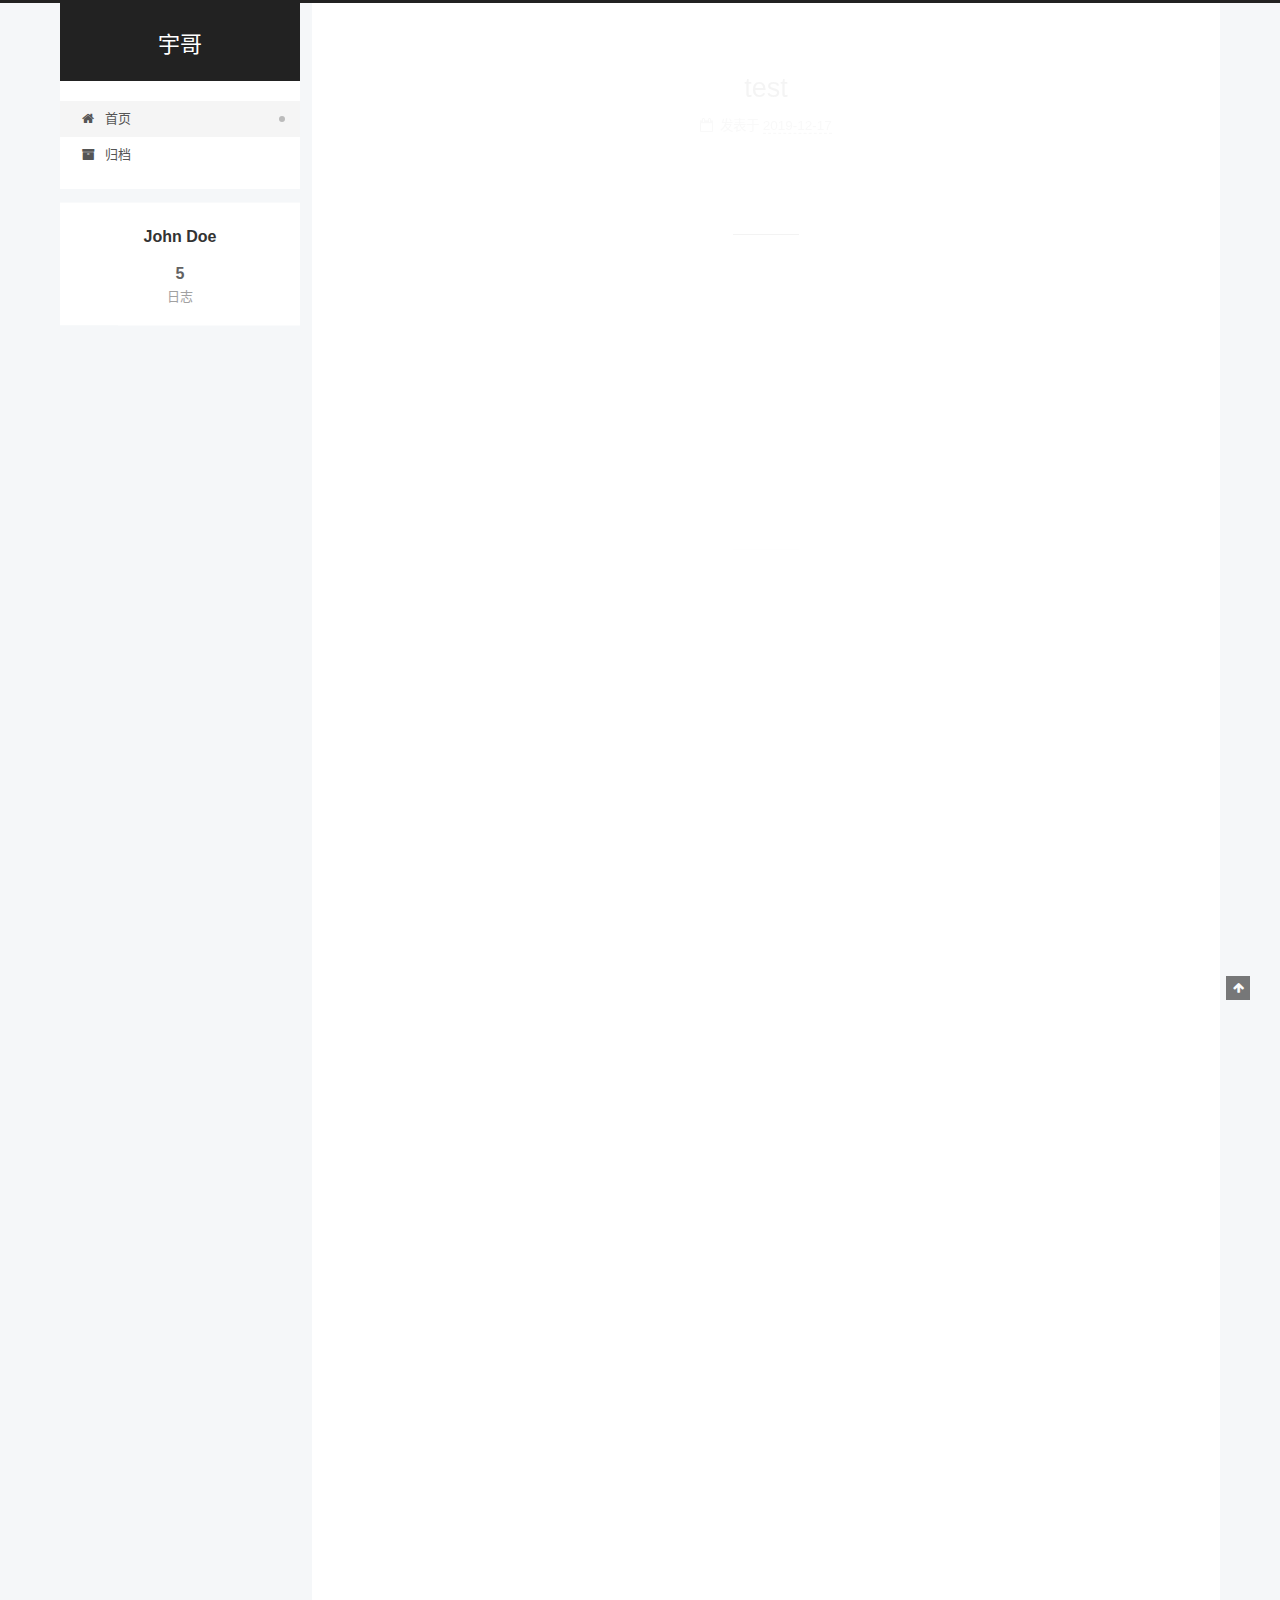
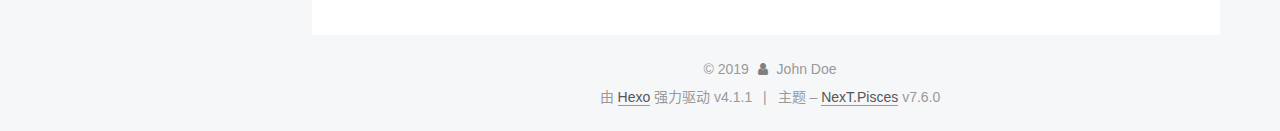
==== index.html @ 749d9b23 "Site updated: 2019-12-17 18:36:12" ====
<!DOCTYPE html>
<html lang="zh-CN">
<head>
  <meta charset="UTF-8">
<meta name="viewport" content="width=device-width, initial-scale=1, maximum-scale=2">
<meta name="theme-color" content="#222">
<meta name="generator" content="Hexo 4.1.1">
  <link rel="apple-touch-icon" sizes="180x180" href="/images/apple-touch-icon-next.png">
  <link rel="icon" type="image/png" sizes="32x32" href="/images/favicon-32x32-next.png">
  <link rel="icon" type="image/png" sizes="16x16" href="/images/favicon-16x16-next.png">
  <link rel="mask-icon" href="/images/logo.svg" color="#222">

<link rel="stylesheet" href="/css/main.css">


<link rel="stylesheet" href="/lib/font-awesome/css/font-awesome.min.css">


<script id="hexo-configurations">
  var NexT = window.NexT || {};
  var CONFIG = {
    hostname: new URL('http://yoursite.com').hostname,
    root: '/',
    scheme: 'Pisces',
    version: '7.6.0',
    exturl: false,
    sidebar: {"position":"left","display":"post","padding":18,"offset":12,"onmobile":false},
    copycode: {"enable":false,"show_result":false,"style":null},
    back2top: {"enable":true,"sidebar":false,"scrollpercent":false},
    bookmark: {"enable":false,"color":"#222","save":"auto"},
    fancybox: false,
    mediumzoom: false,
    lazyload: false,
    pangu: false,
    comments: {"style":"tabs","active":null,"storage":true,"lazyload":false,"nav":null},
    algolia: {
      appID: '',
      apiKey: '',
      indexName: '',
      hits: {"per_page":10},
      labels: {"input_placeholder":"Search for Posts","hits_empty":"We didn't find any results for the search: ${query}","hits_stats":"${hits} results found in ${time} ms"}
    },
    localsearch: {"enable":false,"trigger":"auto","top_n_per_article":1,"unescape":false,"preload":false},
    path: '',
    motion: {"enable":true,"async":false,"transition":{"post_block":"fadeIn","post_header":"slideDownIn","post_body":"slideDownIn","coll_header":"slideLeftIn","sidebar":"slideUpIn"}}
  };
</script>

  <meta property="og:type" content="website">
<meta property="og:title" content="宇哥">
<meta property="og:url" content="http:&#x2F;&#x2F;yoursite.com&#x2F;index.html">
<meta property="og:site_name" content="宇哥">
<meta property="og:locale" content="zh_CN">
<meta property="article:author" content="John Doe">
<meta name="twitter:card" content="summary">

<link rel="canonical" href="http://yoursite.com/">


<script id="page-configurations">
  // https://hexo.io/docs/variables.html
  CONFIG.page = {
    sidebar: "",
    isHome: true,
    isPost: false
  };
</script>

  <title>宇哥</title>
  






  <noscript>
  <style>
  .use-motion .brand,
  .use-motion .menu-item,
  .sidebar-inner,
  .use-motion .post-block,
  .use-motion .pagination,
  .use-motion .comments,
  .use-motion .post-header,
  .use-motion .post-body,
  .use-motion .collection-header { opacity: initial; }

  .use-motion .site-title,
  .use-motion .site-subtitle {
    opacity: initial;
    top: initial;
  }

  .use-motion .logo-line-before i { left: initial; }
  .use-motion .logo-line-after i { right: initial; }
  </style>
</noscript>

</head>

<body itemscope itemtype="http://schema.org/WebPage">
  <div class="container use-motion">
    <div class="headband"></div>

    <header class="header" itemscope itemtype="http://schema.org/WPHeader">
      <div class="header-inner"><div class="site-brand-container">
  <div class="site-meta">

    <div>
      <a href="/" class="brand" rel="start">
        <span class="logo-line-before"><i></i></span>
        <span class="site-title">宇哥</span>
        <span class="logo-line-after"><i></i></span>
      </a>
    </div>
  </div>

  <div class="site-nav-toggle">
    <div class="toggle" aria-label="切换导航栏">
      <span class="toggle-line toggle-line-first"></span>
      <span class="toggle-line toggle-line-middle"></span>
      <span class="toggle-line toggle-line-last"></span>
    </div>
  </div>
</div>


<nav class="site-nav">
  
  <ul id="menu" class="menu">
        <li class="menu-item menu-item-home">

    <a href="/" rel="section"><i class="fa fa-fw fa-home"></i>首页</a>

  </li>
        <li class="menu-item menu-item-archives">

    <a href="/archives/" rel="section"><i class="fa fa-fw fa-archive"></i>归档</a>

  </li>
  </ul>

</nav>
</div>
    </header>

    
  <div class="back-to-top">
    <i class="fa fa-arrow-up"></i>
    <span>0%</span>
  </div>


    <main class="main">
      <div class="main-inner">
        <div class="content-wrap">
          

          <div class="content">
            

  <div class="posts-expand">
        
  
  
  <article itemscope itemtype="http://schema.org/Article" class="post-block home" lang="zh-CN">
    <link itemprop="mainEntityOfPage" href="http://yoursite.com/2019/12/17/test/">

    <span hidden itemprop="author" itemscope itemtype="http://schema.org/Person">
      <meta itemprop="image" content="/images/avatar.gif">
      <meta itemprop="name" content="John Doe">
      <meta itemprop="description" content="">
    </span>

    <span hidden itemprop="publisher" itemscope itemtype="http://schema.org/Organization">
      <meta itemprop="name" content="宇哥">
    </span>
      <header class="post-header">
        <h1 class="post-title" itemprop="name headline">
          
            <a href="/2019/12/17/test/" class="post-title-link" itemprop="url">test</a>
        </h1>

        <div class="post-meta">
            <span class="post-meta-item">
              <span class="post-meta-item-icon">
                <i class="fa fa-calendar-o"></i>
              </span>
              <span class="post-meta-item-text">发表于</span>
              

              <time title="创建时间：2019-12-17 16:52:04 / 修改时间：18:23:17" itemprop="dateCreated datePublished" datetime="2019-12-17T16:52:04+08:00">2019-12-17</time>
            </span>

          

        </div>
      </header>

    
    
    
    <div class="post-body" itemprop="articleBody">

      
          
      
    </div>

    
    
    
      <footer class="post-footer">
        <div class="post-eof"></div>
      </footer>
  </article>
  
  
  

        
  
  
  <article itemscope itemtype="http://schema.org/Article" class="post-block home" lang="zh-CN">
    <link itemprop="mainEntityOfPage" href="http://yoursite.com/2019/12/17/%E6%B5%8B%E8%AF%95/">

    <span hidden itemprop="author" itemscope itemtype="http://schema.org/Person">
      <meta itemprop="image" content="/images/avatar.gif">
      <meta itemprop="name" content="John Doe">
      <meta itemprop="description" content="">
    </span>

    <span hidden itemprop="publisher" itemscope itemtype="http://schema.org/Organization">
      <meta itemprop="name" content="宇哥">
    </span>
      <header class="post-header">
        <h1 class="post-title" itemprop="name headline">
          
            <a href="/2019/12/17/%E6%B5%8B%E8%AF%95/" class="post-title-link" itemprop="url">测试</a>
        </h1>

        <div class="post-meta">
            <span class="post-meta-item">
              <span class="post-meta-item-icon">
                <i class="fa fa-calendar-o"></i>
              </span>
              <span class="post-meta-item-text">发表于</span>
              

              <time title="创建时间：2019-12-17 16:32:29 / 修改时间：18:23:20" itemprop="dateCreated datePublished" datetime="2019-12-17T16:32:29+08:00">2019-12-17</time>
            </span>

          

        </div>
      </header>

    
    
    
    <div class="post-body" itemprop="articleBody">

      
          <h3 id="测试123"><a href="#测试123" class="headerlink" title="测试123"></a>测试123</h3>
      
    </div>

    
    
    
      <footer class="post-footer">
        <div class="post-eof"></div>
      </footer>
  </article>
  
  
  

        
  
  
  <article itemscope itemtype="http://schema.org/Article" class="post-block home" lang="zh-CN">
    <link itemprop="mainEntityOfPage" href="http://yoursite.com/2019/12/17/%E4%B8%8A%E4%BC%A0%E6%96%87%E7%AB%A0/">

    <span hidden itemprop="author" itemscope itemtype="http://schema.org/Person">
      <meta itemprop="image" content="/images/avatar.gif">
      <meta itemprop="name" content="John Doe">
      <meta itemprop="description" content="">
    </span>

    <span hidden itemprop="publisher" itemscope itemtype="http://schema.org/Organization">
      <meta itemprop="name" content="宇哥">
    </span>
      <header class="post-header">
        <h1 class="post-title" itemprop="name headline">
          
            <a href="/2019/12/17/%E4%B8%8A%E4%BC%A0%E6%96%87%E7%AB%A0/" class="post-title-link" itemprop="url">上传文章</a>
        </h1>

        <div class="post-meta">
            <span class="post-meta-item">
              <span class="post-meta-item-icon">
                <i class="fa fa-calendar-o"></i>
              </span>
              <span class="post-meta-item-text">发表于</span>
              

              <time title="创建时间：2019-12-17 16:15:03 / 修改时间：18:24:30" itemprop="dateCreated datePublished" datetime="2019-12-17T16:15:03+08:00">2019-12-17</time>
            </span>

          

        </div>
      </header>

    
    
    
    <div class="post-body" itemprop="articleBody">

      
          <h1 id="这是一级标题"><a href="#这是一级标题" class="headerlink" title="这是一级标题"></a>这是一级标题</h1>
          <!--noindex-->
            <div class="post-button">
              <a class="btn" href="/2019/12/17/%E4%B8%8A%E4%BC%A0%E6%96%87%E7%AB%A0/#more" rel="contents">
                阅读全文 &raquo;
              </a>
            </div>
          <!--/noindex-->
        
      
    </div>

    
    
    
      <footer class="post-footer">
        <div class="post-eof"></div>
      </footer>
  </article>
  
  
  

        
  
  
  <article itemscope itemtype="http://schema.org/Article" class="post-block home" lang="zh-CN">
    <link itemprop="mainEntityOfPage" href="http://yoursite.com/2019/12/17/hexo-github%E6%90%AD%E8%BD%BD%E4%B8%AA%E4%BA%BA%E5%8D%9A%E5%AE%A2/">

    <span hidden itemprop="author" itemscope itemtype="http://schema.org/Person">
      <meta itemprop="image" content="/images/avatar.gif">
      <meta itemprop="name" content="John Doe">
      <meta itemprop="description" content="">
    </span>

    <span hidden itemprop="publisher" itemscope itemtype="http://schema.org/Organization">
      <meta itemprop="name" content="宇哥">
    </span>
      <header class="post-header">
        <h1 class="post-title" itemprop="name headline">
          
            <a href="/2019/12/17/hexo-github%E6%90%AD%E8%BD%BD%E4%B8%AA%E4%BA%BA%E5%8D%9A%E5%AE%A2/" class="post-title-link" itemprop="url">hexo+github搭载个人博客</a>
        </h1>

        <div class="post-meta">
            <span class="post-meta-item">
              <span class="post-meta-item-icon">
                <i class="fa fa-calendar-o"></i>
              </span>
              <span class="post-meta-item-text">发表于</span>
              

              <time title="创建时间：2019-12-17 15:10:29 / 修改时间：16:31:22" itemprop="dateCreated datePublished" datetime="2019-12-17T15:10:29+08:00">2019-12-17</time>
            </span>

          

        </div>
      </header>

    
    
    
    <div class="post-body" itemprop="articleBody">

      
          <p>safsadfasfsa</p>

      
    </div>

    
    
    
      <footer class="post-footer">
        <div class="post-eof"></div>
      </footer>
  </article>
  
  
  

        
  
  
  <article itemscope itemtype="http://schema.org/Article" class="post-block home" lang="zh-CN">
    <link itemprop="mainEntityOfPage" href="http://yoursite.com/2019/12/16/hello-world/">

    <span hidden itemprop="author" itemscope itemtype="http://schema.org/Person">
      <meta itemprop="image" content="/images/avatar.gif">
      <meta itemprop="name" content="John Doe">
      <meta itemprop="description" content="">
    </span>

    <span hidden itemprop="publisher" itemscope itemtype="http://schema.org/Organization">
      <meta itemprop="name" content="宇哥">
    </span>
      <header class="post-header">
        <h1 class="post-title" itemprop="name headline">
          
            <a href="/2019/12/16/hello-world/" class="post-title-link" itemprop="url">Hello World</a>
        </h1>

        <div class="post-meta">
            <span class="post-meta-item">
              <span class="post-meta-item-icon">
                <i class="fa fa-calendar-o"></i>
              </span>
              <span class="post-meta-item-text">发表于</span>

              <time title="创建时间：2019-12-16 22:03:09" itemprop="dateCreated datePublished" datetime="2019-12-16T22:03:09+08:00">2019-12-16</time>
            </span>
              <span class="post-meta-item">
                <span class="post-meta-item-icon">
                  <i class="fa fa-calendar-check-o"></i>
                </span>
                <span class="post-meta-item-text">更新于</span>
                <time title="修改时间：2019-12-17 16:03:00" itemprop="dateModified" datetime="2019-12-17T16:03:00+08:00">2019-12-17</time>
              </span>

          

        </div>
      </header>

    
    
    
    <div class="post-body" itemprop="articleBody">

      
          <p>Welcome to <a href="https://hexo.io/" target="_blank" rel="noopener">Hexo</a>! This is your very first post. Check <a href="https://hexo.io/docs/" target="_blank" rel="noopener">documentation</a> for more info. If you get any problems when using Hexo, you can find the answer in <a href="https://hexo.io/docs/troubleshooting.html" target="_blank" rel="noopener">troubleshooting</a> or you can ask me on <a href="https://github.com/hexojs/hexo/issues" target="_blank" rel="noopener">GitHub</a>.</p>
          <!--noindex-->
            <div class="post-button">
              <a class="btn" href="/2019/12/16/hello-world/#more" rel="contents">
                阅读全文 &raquo;
              </a>
            </div>
          <!--/noindex-->
        
      
    </div>

    
    
    
      <footer class="post-footer">
        <div class="post-eof"></div>
      </footer>
  </article>
  
  
  

  </div>

  



          </div>
          

<script>
  window.addEventListener('tabs:register', () => {
    let activeClass = CONFIG.comments.activeClass;
    if (CONFIG.comments.storage) {
      activeClass = localStorage.getItem('comments_active') || activeClass;
    }
    if (activeClass) {
      let activeTab = document.querySelector(`a[href="#comment-${activeClass}"]`);
      if (activeTab) {
        activeTab.click();
      }
    }
  });
  if (CONFIG.comments.storage) {
    window.addEventListener('tabs:click', event => {
      if (!event.target.matches('.tabs-comment .tab-content .tab-pane')) return;
      let commentClass = event.target.classList[1];
      localStorage.setItem('comments_active', commentClass);
    });
  }
</script>

        </div>
          
  
  <div class="toggle sidebar-toggle">
    <span class="toggle-line toggle-line-first"></span>
    <span class="toggle-line toggle-line-middle"></span>
    <span class="toggle-line toggle-line-last"></span>
  </div>

  <aside class="sidebar">
    <div class="sidebar-inner">

      <ul class="sidebar-nav motion-element">
        <li class="sidebar-nav-toc">
          文章目录
        </li>
        <li class="sidebar-nav-overview">
          站点概览
        </li>
      </ul>

      <!--noindex-->
      <div class="post-toc-wrap sidebar-panel">
      </div>
      <!--/noindex-->

      <div class="site-overview-wrap sidebar-panel">
        <div class="site-author motion-element" itemprop="author" itemscope itemtype="http://schema.org/Person">
  <p class="site-author-name" itemprop="name">John Doe</p>
  <div class="site-description" itemprop="description"></div>
</div>
<div class="site-state-wrap motion-element">
  <nav class="site-state">
      <div class="site-state-item site-state-posts">
          <a href="/archives/">
        
          <span class="site-state-item-count">5</span>
          <span class="site-state-item-name">日志</span>
        </a>
      </div>
  </nav>
</div>



      </div>

    </div>
  </aside>
  <div id="sidebar-dimmer"></div>


      </div>
    </main>

    <footer class="footer">
      <div class="footer-inner">
        

<div class="copyright">
  
  &copy; 
  <span itemprop="copyrightYear">2019</span>
  <span class="with-love">
    <i class="fa fa-user"></i>
  </span>
  <span class="author" itemprop="copyrightHolder">John Doe</span>
</div>
  <div class="powered-by">由 <a href="https://hexo.io/" class="theme-link" rel="noopener" target="_blank">Hexo</a> 强力驱动 v4.1.1
  </div>
  <span class="post-meta-divider">|</span>
  <div class="theme-info">主题 – <a href="https://pisces.theme-next.org/" class="theme-link" rel="noopener" target="_blank">NexT.Pisces</a> v7.6.0
  </div>

        








      </div>
    </footer>
  </div>

  
  <script src="/lib/anime.min.js"></script>
  <script src="/lib/velocity/velocity.min.js"></script>
  <script src="/lib/velocity/velocity.ui.min.js"></script>

<script src="/js/utils.js"></script>

<script src="/js/motion.js"></script>


<script src="/js/schemes/pisces.js"></script>


<script src="/js/next-boot.js"></script>




  















  

  

</body>
</html>
---- css/main.css ----
html {
  line-height: 1.15; /* 1 */
  -webkit-text-size-adjust: 100%; /* 2 */
}
body {
  margin: 0;
}
main {
  display: block;
}
h1 {
  font-size: 2em;
  margin: 0.67em 0;
}
hr {
  box-sizing: content-box; /* 1 */
  height: 0; /* 1 */
  overflow: visible; /* 2 */
}
pre {
  font-family: monospace, monospace; /* 1 */
  font-size: 1em; /* 2 */
}
a {
  background: transparent;
}
abbr[title] {
  border-bottom: none; /* 1 */
  text-decoration: underline; /* 2 */
  text-decoration: underline dotted; /* 2 */
}
b,
strong {
  font-weight: bolder;
}
code,
kbd,
samp {
  font-family: monospace, monospace; /* 1 */
  font-size: 1em; /* 2 */
}
small {
  font-size: 80%;
}
sub,
sup {
  font-size: 75%;
  line-height: 0;
  position: relative;
  vertical-align: baseline;
}
sub {
  bottom: -0.25em;
}
sup {
  top: -0.5em;
}
img {
  border-style: none;
}
button,
input,
optgroup,
select,
textarea {
  font-family: inherit; /* 1 */
  font-size: 100%; /* 1 */
  line-height: 1.15; /* 1 */
  margin: 0; /* 2 */
}
button,
input {
/* 1 */
  overflow: visible;
}
button,
select {
/* 1 */
  text-transform: none;
}
button,
[type='button'],
[type='reset'],
[type='submit'] {
  -webkit-appearance: button;
}
button::-moz-focus-inner,
[type='button']::-moz-focus-inner,
[type='reset']::-moz-focus-inner,
[type='submit']::-moz-focus-inner {
  border-style: none;
  padding: 0;
}
button:-moz-focusring,
[type='button']:-moz-focusring,
[type='reset']:-moz-focusring,
[type='submit']:-moz-focusring {
  outline: 1px dotted ButtonText;
}
fieldset {
  padding: 0.35em 0.75em 0.625em;
}
legend {
  box-sizing: border-box; /* 1 */
  color: inherit; /* 2 */
  display: table; /* 1 */
  max-width: 100%; /* 1 */
  padding: 0; /* 3 */
  white-space: normal; /* 1 */
}
progress {
  vertical-align: baseline;
}
textarea {
  overflow: auto;
}
[type='checkbox'],
[type='radio'] {
  box-sizing: border-box; /* 1 */
  padding: 0; /* 2 */
}
[type='number']::-webkit-inner-spin-button,
[type='number']::-webkit-outer-spin-button {
  height: auto;
}
[type='search'] {
  outline-offset: -2px; /* 2 */
  -webkit-appearance: textfield; /* 1 */
}
[type='search']::-webkit-search-decoration {
  -webkit-appearance: none;
}
::-webkit-file-upload-button {
  font: inherit; /* 2 */
  -webkit-appearance: button; /* 1 */
}
details {
  display: block;
}
summary {
  display: list-item;
}
template {
  display: none;
}
[hidden] {
  display: none;
}
::selection {
  background: #262a30;
  color: #fff;
}
html,
body {
  height: 100%;
}
body {
  background: #f5f7f9;
  color: #555;
  font-family: 'Lato', "PingFang SC", "Microsoft YaHei", sans-serif;
  font-size: 1em;
  line-height: 2;
}
@media (max-width: 991px) {
  body {
    padding-left: 0 !important;
    padding-right: 0 !important;
  }
}
h1,
h2,
h3,
h4,
h5,
h6 {
  font-family: 'Lato', "PingFang SC", "Microsoft YaHei", sans-serif;
  font-weight: bold;
  line-height: 1.5;
  margin: 20px 0 15px;
}
h1 {
  font-size: 1.5em;
}
h2 {
  font-size: 1.375em;
}
h3 {
  font-size: 1.25em;
}
h4 {
  font-size: 1.125em;
}
h5 {
  font-size: 1em;
}
h6 {
  font-size: 0.875em;
}
p {
  margin: 0 0 20px 0;
}
a,
span.exturl {
  border-bottom: 1px solid #999;
  color: #555;
  outline: 0;
  text-decoration: none;
  overflow-wrap: break-word;
  word-wrap: break-word;
  cursor: pointer;
}
a:hover,
span.exturl:hover {
  border-bottom-color: #222;
  color: #222;
}
iframe,
img,
video {
  display: block;
  margin-left: auto;
  margin-right: auto;
  max-width: 100%;
}
hr {
  background-color: #ddd;
  background-image: repeating-linear-gradient(-45deg, #fff, #fff 4px, transparent 4px, transparent 8px);
  border: 0;
  height: 3px;
  margin: 40px 0;
}
blockquote {
  border-left: 4px solid #ddd;
  color: #666;
  margin: 0;
  padding: 0 15px;
}
blockquote cite::before {
  content: '-';
  padding: 0 5px;
}
dt {
  font-weight: 700;
}
dd {
  margin: 0;
  padding: 0;
}
kbd {
  background-color: #f5f5f5;
  background-image: linear-gradient(#eee, #fff, #eee);
  border: 1px solid #ccc;
  border-radius: 0.2em;
  box-shadow: 0.1em 0.1em 0.2em rgba(0,0,0,0.1);
  font-family: inherit;
  padding: 0.1em 0.3em;
  white-space: nowrap;
}
.table-container {
  -webkit-overflow-scrolling: touch;
  overflow: auto;
}
table {
  border-collapse: collapse;
  border-spacing: 0;
  font-size: 0.875em;
  margin: 0 0 20px 0;
  width: 100%;
}
tbody tr:nth-of-type(odd) {
  background: #f9f9f9;
}
tbody tr:hover {
  background: #f5f5f5;
}
caption,
th,
td {
  font-weight: normal;
  padding: 8px;
  text-align: left;
  vertical-align: middle;
}
th,
td {
  border: 1px solid #ddd;
  border-bottom: 3px solid #ddd;
}
th {
  font-weight: 700;
  padding-bottom: 10px;
}
td {
  border-bottom-width: 1px;
}
.btn {
  background: #fff;
  border: 2px solid #555;
  border-radius: 2px;
  color: #555;
  display: inline-block;
  font-size: 0.875em;
  line-height: 2;
  padding: 0 20px;
  text-decoration: none;
  transition-property: background-color;
  transition-delay: 0s;
  transition-duration: 0.2s;
  transition-timing-function: ease-in-out;
}
.btn:hover {
  background: #222;
  border-color: #222;
  color: #fff;
}
.btn + .btn {
  margin: 0 0 8px 8px;
}
.btn .fa-fw {
  text-align: left;
  width: 1.285714285714286em;
}
.toggle {
  line-height: 0;
}
.toggle .toggle-line {
  background: #fff;
  display: inline-block;
  height: 2px;
  left: 0;
  position: relative;
  top: 0;
  transition: all 0.4s;
  vertical-align: top;
  width: 100%;
}
.toggle .toggle-line:not(:first-child) {
  margin-top: 3px;
}
.toggle.toggle-arrow .toggle-line-first {
  left: 50%;
  top: 2px;
  transform: rotate(45deg);
  width: 50%;
}
.toggle.toggle-arrow .toggle-line-middle {
  left: 2px;
  width: 90%;
}
.toggle.toggle-arrow .toggle-line-last {
  left: 50%;
  top: -2px;
  transform: rotate(-45deg);
  width: 50%;
}
.toggle.toggle-close .toggle-line-first {
  transform: rotate(-45deg);
  top: 5px;
}
.toggle.toggle-close .toggle-line-middle {
  opacity: 0;
}
.toggle.toggle-close .toggle-line-last {
  transform: rotate(45deg);
  top: -5px;
}
.highlight,
pre {
  background: #f7f7f7;
  color: #4d4d4c;
  line-height: 1.6;
  margin: 0 auto 20px;
}
pre,
code {
  font-family: consolas, Menlo, monospace, "PingFang SC", "Microsoft YaHei";
}
code {
  background: #eee;
  border-radius: 3px;
  color: #555;
  padding: 2px 4px;
  overflow-wrap: break-word;
  word-wrap: break-word;
}
.highlight *::selection {
  background: #d6d6d6;
}
.highlight pre {
  border: 0;
  margin: 0;
  padding: 10px 0;
}
.highlight table {
  border: 0;
  margin: 0;
  width: auto;
}
.highlight td {
  border: 0;
  padding: 0;
}
.highlight figcaption {
  background: #eee;
  color: #4d4d4c;
  font-size: 0.875em;
  line-height: 1.2;
  padding: 0.5em;
}
.highlight figcaption::before,
.highlight figcaption::after {
  content: ' ';
  display: table;
}
.highlight figcaption::after {
  clear: both;
}
.highlight figcaption a {
  color: #4d4d4c;
  float: right;
}
.highlight figcaption a:hover {
  border-bottom-color: #4d4d4c;
}
.highlight .gutter {
  -moz-user-select: none;
  -ms-user-select: none;
  -webkit-user-select: none;
  user-select: none;
}
.highlight .gutter pre {
  background: #eff2f3;
  color: #869194;
  padding-left: 10px;
  padding-right: 10px;
  text-align: right;
}
.highlight .code pre {
  background: #f7f7f7;
  padding-left: 10px;
  width: 100%;
}
.gist table {
  width: auto;
}
.gist table td {
  border: 0;
}
pre {
  overflow: auto;
  padding: 10px;
}
pre code {
  background: none;
  color: #4d4d4c;
  font-size: 0.875em;
  padding: 0;
  text-shadow: none;
}
pre .deletion {
  background: #fdd;
}
pre .addition {
  background: #dfd;
}
pre .meta {
  color: #eab700;
  -moz-user-select: none;
  -ms-user-select: none;
  -webkit-user-select: none;
  user-select: none;
}
pre .comment {
  color: #8e908c;
}
pre .variable,
pre .attribute,
pre .tag,
pre .name,
pre .regexp,
pre .ruby .constant,
pre .xml .tag .title,
pre .xml .pi,
pre .xml .doctype,
pre .html .doctype,
pre .css .id,
pre .css .class,
pre .css .pseudo {
  color: #c82829;
}
pre .number,
pre .preprocessor,
pre .built_in,
pre .builtin-name,
pre .literal,
pre .params,
pre .constant,
pre .command {
  color: #f5871f;
}
pre .ruby .class .title,
pre .css .rules .attribute,
pre .string,
pre .symbol,
pre .value,
pre .inheritance,
pre .header,
pre .ruby .symbol,
pre .xml .cdata,
pre .special,
pre .formula {
  color: #718c00;
}
pre .title,
pre .css .hexcolor {
  color: #3e999f;
}
pre .function,
pre .python .decorator,
pre .python .title,
pre .ruby .function .title,
pre .ruby .title .keyword,
pre .perl .sub,
pre .javascript .title,
pre .coffeescript .title {
  color: #4271ae;
}
pre .keyword,
pre .javascript .function {
  color: #8959a8;
}
.blockquote-center {
  border-left: none;
  margin: 40px 0;
  padding: 0;
  position: relative;
  text-align: center;
}
.blockquote-center::before,
.blockquote-center::after {
  background-repeat: no-repeat;
  background-size: 22px 22px;
  content: ' ';
  display: block;
  height: 24px;
  opacity: 0.2;
  position: absolute;
  width: 100%;
}
.blockquote-center::before {
  background-image: url("../images/quote-l.svg");
  background-position: 0 -6px;
  border-top: 1px solid #ccc;
  top: -20px;
}
.blockquote-center::after {
  background-image: url("../images/quote-r.svg");
  background-position: 100% 8px;
  border-bottom: 1px solid #ccc;
  bottom: -20px;
}
.blockquote-center p,
.blockquote-center div {
  text-align: center;
}
.post-body .group-picture img {
  margin: 0 auto;
  padding: 0 3px;
}
.group-picture-row {
  margin-bottom: 6px;
  overflow: hidden;
}
.group-picture-column {
  float: left;
  margin-bottom: 10px;
}
.post-body .label {
  display: inline;
  padding: 0 2px;
}
.post-body .label.default {
  background: #f0f0f0;
}
.post-body .label.primary {
  background: #efe6f7;
}
.post-body .label.info {
  background: #e5f2f8;
}
.post-body .label.success {
  background: #e7f4e9;
}
.post-body .label.warning {
  background: #fcf6e1;
}
.post-body .label.danger {
  background: #fae8eb;
}
.post-body .tabs {
  margin-bottom: 20px;
}
.post-body .tabs,
.tabs-comment {
  display: block;
  padding-top: 10px;
  position: relative;
}
.post-body .tabs ul.nav-tabs,
.tabs-comment ul.nav-tabs {
  display: flex;
  flex-wrap: wrap;
  margin: 0;
  margin-bottom: -1px;
  padding: 0;
}
@media (max-width: 413px) {
  .post-body .tabs ul.nav-tabs,
  .tabs-comment ul.nav-tabs {
    display: block;
    margin-bottom: 5px;
  }
}
.post-body .tabs ul.nav-tabs li.tab,
.tabs-comment ul.nav-tabs li.tab {
  background: #fff;
  border-bottom: 1px solid #ddd;
  border-left: 1px solid transparent;
  border-right: 1px solid transparent;
  border-top: 3px solid transparent;
  flex-grow: 1;
  list-style-type: none;
  border-radius: 0 0 0 0;
  transition-delay: 0s;
  transition-duration: 0.2s;
  transition-timing-function: ease-out;
}
@media (max-width: 413px) {
  .post-body .tabs ul.nav-tabs li.tab,
  .tabs-comment ul.nav-tabs li.tab {
    border-bottom: 1px solid transparent;
    border-left: 3px solid transparent;
    border-right: 1px solid transparent;
    border-top: 1px solid transparent;
  }
}
@media (max-width: 413px) {
  .post-body .tabs ul.nav-tabs li.tab,
  .tabs-comment ul.nav-tabs li.tab {
    border-radius: 0;
  }
}
.post-body .tabs ul.nav-tabs li.tab a,
.tabs-comment ul.nav-tabs li.tab a {
  border-bottom: initial;
  display: block;
  line-height: 1.8;
  outline: 0;
  padding: 0.25em 0.75em;
  text-align: center;
  transition-delay: 0s;
  transition-duration: 0.2s;
  transition-timing-function: ease-out;
}
.post-body .tabs ul.nav-tabs li.tab a i,
.tabs-comment ul.nav-tabs li.tab a i {
  width: 1.285714285714286em;
}
.post-body .tabs ul.nav-tabs li.tab.active,
.tabs-comment ul.nav-tabs li.tab.active {
  border-bottom: 1px solid transparent;
  border-left: 1px solid #ddd;
  border-right: 1px solid #ddd;
  border-top: 3px solid #fc6423;
}
@media (max-width: 413px) {
  .post-body .tabs ul.nav-tabs li.tab.active,
  .tabs-comment ul.nav-tabs li.tab.active {
    border-bottom: 1px solid #ddd;
    border-left: 3px solid #fc6423;
    border-right: 1px solid #ddd;
    border-top: 1px solid #ddd;
  }
}
.post-body .tabs ul.nav-tabs li.tab.active a,
.tabs-comment ul.nav-tabs li.tab.active a {
  color: #555;
  cursor: default;
}
.post-body .tabs .tab-content .tab-pane,
.tabs-comment .tab-content .tab-pane {
  border: 1px solid #ddd;
  padding: 20px 20px 0 20px;
  border-radius: 0;
}
.post-body .tabs .tab-content .tab-pane:not(.active),
.tabs-comment .tab-content .tab-pane:not(.active) {
  display: none;
}
.post-body .tabs .tab-content .tab-pane.active,
.tabs-comment .tab-content .tab-pane.active {
  display: block;
}
.post-body .tabs .tab-content .tab-pane.active:nth-of-type(1),
.tabs-comment .tab-content .tab-pane.active:nth-of-type(1) {
  border-radius: 0 0 0 0;
}
@media (max-width: 413px) {
  .post-body .tabs .tab-content .tab-pane.active:nth-of-type(1),
  .tabs-comment .tab-content .tab-pane.active:nth-of-type(1) {
    border-radius: 0;
  }
}
.post-body .note {
  border-radius: 3px;
  margin-bottom: 20px;
  padding: 15px;
  position: relative;
  border: 1px solid #eee;
  border-left-width: 5px;
}
.post-body .note h2,
.post-body .note h3,
.post-body .note h4,
.post-body .note h5,
.post-body .note h6 {
  margin-top: 0;
  border-bottom: initial;
  margin-bottom: 0;
  padding-top: 0;
}
.post-body .note p:first-child,
.post-body .note ul:first-child,
.post-body .note ol:first-child,
.post-body .note table:first-child,
.post-body .note pre:first-child,
.post-body .note blockquote:first-child,
.post-body .note img:first-child {
  margin-top: 0;
}
.post-body .note p:last-child,
.post-body .note ul:last-child,
.post-body .note ol:last-child,
.post-body .note table:last-child,
.post-body .note pre:last-child,
.post-body .note blockquote:last-child,
.post-body .note img:last-child {
  margin-bottom: 0;
}
.post-body .note.default {
  border-left-color: #777;
}
.post-body .note.default h2,
.post-body .note.default h3,
.post-body .note.default h4,
.post-body .note.default h5,
.post-body .note.default h6 {
  color: #777;
}
.post-body .note.primary {
  border-left-color: #6f42c1;
}
.post-body .note.primary h2,
.post-body .note.primary h3,
.post-body .note.primary h4,
.post-body .note.primary h5,
.post-body .note.primary h6 {
  color: #6f42c1;
}
.post-body .note.info {
  border-left-color: #428bca;
}
.post-body .note.info h2,
.post-body .note.info h3,
.post-body .note.info h4,
.post-body .note.info h5,
.post-body .note.info h6 {
  color: #428bca;
}
.post-body .note.success {
  border-left-color: #5cb85c;
}
.post-body .note.success h2,
.post-body .note.success h3,
.post-body .note.success h4,
.post-body .note.success h5,
.post-body .note.success h6 {
  color: #5cb85c;
}
.post-body .note.warning {
  border-left-color: #f0ad4e;
}
.post-body .note.warning h2,
.post-body .note.warning h3,
.post-body .note.warning h4,
.post-body .note.warning h5,
.post-body .note.warning h6 {
  color: #f0ad4e;
}
.post-body .note.danger {
  border-left-color: #d9534f;
}
.post-body .note.danger h2,
.post-body .note.danger h3,
.post-body .note.danger h4,
.post-body .note.danger h5,
.post-body .note.danger h6 {
  color: #d9534f;
}
.pagination .prev,
.pagination .next,
.pagination .page-number,
.pagination .space {
  display: inline-block;
  margin: 0 10px;
  padding: 0 11px;
  position: relative;
  top: -1px;
}
@media (max-width: 767px) {
  .pagination .prev,
  .pagination .next,
  .pagination .page-number,
  .pagination .space {
    margin: 0 5px;
  }
}
.pagination {
  border-top: 1px solid #eee;
  margin: 120px 0 0;
  text-align: center;
}
.pagination .prev,
.pagination .next,
.pagination .page-number {
  border-bottom: 0;
  border-top: 1px solid #eee;
  transition-property: border-color;
  transition-delay: 0s;
  transition-duration: 0.2s;
  transition-timing-function: ease-in-out;
}
.pagination .prev:hover,
.pagination .next:hover,
.pagination .page-number:hover {
  border-top-color: #222;
}
.pagination .space {
  margin: 0;
  padding: 0;
}
.pagination .prev {
  margin-left: 0;
}
.pagination .next {
  margin-right: 0;
}
.pagination .page-number.current {
  background: #ccc;
  border-top-color: #ccc;
  color: #fff;
}
@media (max-width: 767px) {
  .pagination {
    border-top: none;
  }
  .pagination .prev,
  .pagination .next,
  .pagination .page-number {
    border-bottom: 1px solid #eee;
    border-top: 0;
    margin-bottom: 10px;
    padding: 0 10px;
  }
  .pagination .prev:hover,
  .pagination .next:hover,
  .pagination .page-number:hover {
    border-bottom-color: #222;
  }
}
.comments {
  margin: 60px 20px 0;
  overflow: hidden;
}
.comment-button-group {
  display: flex;
  flex-wrap: wrap-reverse;
  justify-content: center;
  margin: 1em 0;
}
.comment-button-group .comment-button {
  margin: 0.1em 0.2em;
}
.comment-button-group .comment-button.active {
  background: #222;
  border-color: #222;
  color: #fff;
}
.comment-position {
  display: none;
}
.comment-position.active {
  display: block;
}
.tabs-comment {
  background: #fff;
  margin-top: 4em;
  padding-top: 0;
}
.tabs-comment .comments {
  border: 0;
  box-shadow: none;
  margin-top: 0;
  padding-top: 0;
}
.container {
  min-height: 100%;
  position: relative;
}
.main-inner {
  margin: 0 auto;
  width: calc(100% - 20px);
}
@media (min-width: 1200px) {
  .main-inner {
    width: 1160px;
  }
}
@media (min-width: 1600px) {
  .main-inner {
    width: 73%;
  }
}
.header {
  background: transparent;
}
.header-inner {
  margin: 0 auto;
  position: relative;
  width: calc(100% - 20px);
}
@media (min-width: 1200px) {
  .header-inner {
    width: 1160px;
  }
}
@media (min-width: 1600px) {
  .header-inner {
    width: 73%;
  }
}
.headband {
  background: #222;
  height: 3px;
}
.site-meta {
  margin: 0;
  text-align: center;
}
@media (max-width: 767px) {
  .site-meta {
    text-align: center;
  }
}
.brand {
  background: #222;
  border-bottom: none;
  color: #fff;
  display: inline-block;
  line-height: 1.375em;
  padding: 0 40px;
  position: relative;
}
.brand:hover {
  color: #fff;
}
.site-title {
  display: inline-block;
  font-family: 'Lato', "PingFang SC", "Microsoft YaHei", sans-serif;
  font-size: 1.375em;
  font-weight: normal;
  line-height: 1.5;
  vertical-align: top;
}
.site-subtitle {
  color: #ddd;
  font-size: 0.8125em;
  margin-top: 10px;
}
.use-motion .brand {
  opacity: 0;
}
.use-motion .site-title,
.use-motion .site-subtitle,
.use-motion .custom-logo-image {
  opacity: 0;
  position: relative;
  top: -10px;
}
.site-nav-toggle {
  display: none;
  left: 10px;
  position: absolute;
}
@media (max-width: 767px) {
  .site-nav-toggle {
    display: block;
  }
}
.site-nav-toggle .toggle {
  background: transparent;
  border: 0;
  margin-top: 2px;
  padding: 10px;
  width: 22px;
}
.site-nav-toggle .toggle .toggle-line {
  background: #555;
  border-radius: 1px;
}
.site-nav {
  display: block;
}
@media (max-width: 767px) {
  .site-nav {
    clear: both;
    display: none;
  }
}
.site-nav.site-nav-on {
  display: block;
}
.menu {
  margin-top: 20px;
  padding-left: 0;
  text-align: center;
}
.menu-item {
  display: inline-block;
  list-style: none;
  margin: 0 10px;
}
@media (max-width: 767px) {
  .menu-item {
    margin-top: 10px;
  }
}
.menu-item a,
.menu-item span.exturl {
  border-bottom: 0;
  display: block;
  font-size: 0.8125em;
  transition-property: border-color;
  transition-delay: 0s;
  transition-duration: 0.2s;
  transition-timing-function: ease-in-out;
}
@media (hover: none) {
  .menu-item a:hover,
  .menu-item span.exturl:hover {
    border-bottom-color: transparent !important;
  }
}
.menu-item .fa {
  margin-right: 8px;
}
.menu-item .badge {
  display: inline-block;
  font-weight: 700;
  line-height: 1;
  margin-left: 0.35em;
  margin-top: 0.35em;
  text-align: center;
  white-space: nowrap;
}
@media (max-width: 767px) {
  .menu-item .badge {
    float: right;
    margin-left: 0;
  }
}
.use-motion .menu-item {
  opacity: 0;
}
.sidebar {
  background: #222;
  bottom: 0;
  box-shadow: inset 0 2px 6px #000;
  position: fixed;
  top: 0;
  z-index: 1200;
}
.sidebar a,
.sidebar span.exturl {
  border-bottom-color: #555;
  color: #999;
}
.sidebar a:hover,
.sidebar span.exturl:hover {
  border-bottom-color: #eee;
  color: #eee;
}
@media (max-width: 991px) {
  .sidebar {
    display: none;
  }
}
.sidebar-inner {
  color: #999;
  padding: 18px 10px;
  text-align: center;
}
.site-overview-wrap {
  overflow-x: hidden;
  overflow-y: auto;
}
.cc-license {
  margin-top: 10px;
  text-align: center;
}
.cc-license .cc-opacity {
  border-bottom: none;
  opacity: 0.7;
}
.cc-license .cc-opacity:hover {
  opacity: 0.9;
}
.cc-license img {
  display: inline-block;
}
.site-author-image {
  border: 1px solid #eee;
  display: block;
  height: auto;
  margin: 0 auto;
  max-width: 120px;
  padding: 2px;
}
.site-author-name {
  color: #222;
  font-weight: 600;
  margin: 0;
  text-align: center;
}
.site-description {
  color: #999;
  font-size: 0.8125em;
  margin-top: 0;
  text-align: center;
}
.links-of-author {
  margin-top: 15px;
}
.links-of-author a,
.links-of-author span.exturl {
  border-bottom-color: #555;
  display: inline-block;
  font-size: 0.8125em;
  margin-bottom: 10px;
  margin-right: 10px;
  vertical-align: middle;
}
.links-of-author a::before,
.links-of-author span.exturl::before {
  background: #e2ba4f;
  border-radius: 50%;
  content: ' ';
  display: inline-block;
  height: 4px;
  margin-right: 3px;
  vertical-align: middle;
  width: 4px;
}
.sidebar-button {
  margin-top: 15px;
}
.sidebar-button a {
  border: 1px solid #fc6423;
  border-radius: 4px;
  color: #fc6423;
  display: inline-block;
  padding: 0 15px;
}
.sidebar-button a .fa {
  margin-right: 5px;
}
.sidebar-button a:hover {
  background: #fc6423;
  border: 1px solid #fc6423;
  color: #fff;
}
.sidebar-button a:hover .fa {
  color: #fff;
}
.links-of-blogroll {
  font-size: 0.8125em;
  margin-top: 10px;
}
.links-of-blogroll-title {
  font-size: 0.875em;
  font-weight: 600;
  margin-top: 0;
}
.links-of-blogroll-list {
  list-style: none;
  margin: 0;
  padding: 0;
}
.links-of-blogroll-item {
  padding: 2px 10px;
}
.links-of-blogroll-item a,
.links-of-blogroll-item span.exturl {
  box-sizing: border-box;
  display: inline-block;
  max-width: 280px;
  overflow: hidden;
  text-overflow: ellipsis;
  white-space: nowrap;
}
#sidebar-dimmer {
  display: none;
}
@media (max-width: 767px) {
  #sidebar-dimmer {
    background: #000;
    display: block;
    height: 100%;
    left: 100%;
    opacity: 0;
    position: fixed;
    top: 0;
    width: 100%;
    z-index: 1100;
  }
  .sidebar-active + #sidebar-dimmer {
    opacity: 0.7;
    transform: translateX(-100%);
    transition: opacity 0.5s;
  }
}
.sidebar-nav {
  margin: 0;
  padding-bottom: 20px;
  padding-left: 0;
}
.sidebar-nav li {
  border-bottom: 1px solid transparent;
  color: #555;
  cursor: pointer;
  display: inline-block;
  font-size: 0.875em;
}
.sidebar-nav li.sidebar-nav-overview {
  margin-left: 10px;
}
.sidebar-nav li:hover {
  color: #fc6423;
}
.sidebar-nav .sidebar-nav-active {
  border-bottom-color: #fc6423;
  color: #fc6423;
}
.sidebar-nav .sidebar-nav-active:hover {
  color: #fc6423;
}
.sidebar-panel {
  display: none;
}
.sidebar-panel-active {
  display: block;
}
.sidebar-toggle {
  background: #222;
  bottom: 45px;
  cursor: pointer;
  height: 14px;
  left: 30px;
  padding: 5px;
  position: fixed;
  width: 14px;
  z-index: 1300;
}
@media (max-width: 991px) {
  .sidebar-toggle {
    left: 20px;
    opacity: 0.8;
    display: none;
  }
}
.sidebar-toggle:hover .toggle-line {
  background: #fc6423;
}
.post-toc-wrap {
  overflow-x: hidden;
  overflow-y: auto;
}
.post-toc {
  font-size: 0.875em;
}
.post-toc ol {
  list-style: none;
  margin: 0;
  padding: 0 2px 5px 10px;
  text-align: left;
}
.post-toc ol > ol {
  padding-left: 0;
}
.post-toc ol a {
  border-bottom-color: #ccc;
  color: #666;
  transition-property: all;
  transition-delay: 0s;
  transition-duration: 0.2s;
  transition-timing-function: ease-in-out;
}
.post-toc ol a:hover {
  border-bottom-color: #000;
  color: #000;
}
.post-toc .nav-item {
  line-height: 1.8;
  overflow: hidden;
  text-overflow: ellipsis;
  white-space: nowrap;
}
.post-toc .nav .nav-child {
  display: none;
}
.post-toc .nav .active > .nav-child {
  display: block;
}
.post-toc .nav .active-current > .nav-child {
  display: block;
}
.post-toc .nav .active-current > .nav-child > .nav-item {
  display: block;
}
.post-toc .nav .active > a {
  border-bottom-color: #fc6423;
  color: #fc6423;
}
.post-toc .nav .active-current > a {
  color: #fc6423;
}
.post-toc .nav .active-current > a:hover {
  color: #fc6423;
}
.site-state {
  display: flex;
  justify-content: center;
  line-height: 1.4;
  margin-top: 10px;
  overflow: hidden;
  text-align: center;
  white-space: nowrap;
}
.site-state-item {
  padding: 0 15px;
}
.site-state-item:not(:first-child) {
  border-left: 1px solid #eee;
}
.site-state-item a {
  border-bottom: none;
}
.site-state-item-count {
  color: inherit;
  display: block;
  font-size: 1em;
  font-weight: 600;
  text-align: center;
}
.site-state-item-name {
  color: #999;
  font-size: 0.8125em;
}
.footer {
  color: #999;
  font-size: 0.875em;
  padding: 20px 0;
}
.footer.footer-fixed {
  bottom: 0;
  left: 0;
  position: absolute;
  right: 0;
}
.footer-inner {
  box-sizing: border-box;
  margin: 0 auto;
  text-align: center;
  width: calc(100% - 20px);
}
@media (min-width: 1200px) {
  .footer-inner {
    width: 1160px;
  }
}
@media (min-width: 1600px) {
  .footer-inner {
    width: 73%;
  }
}
.with-love {
  color: #808080;
  display: inline-block;
  margin: 0 5px;
}
.powered-by,
.theme-info {
  display: inline-block;
}
@-moz-keyframes iconAnimate {
  0%, 100% {
    transform: scale(1);
  }
  10%, 30% {
    transform: scale(0.9);
  }
  20%, 40%, 60%, 80% {
    transform: scale(1.1);
  }
  50%, 70% {
    transform: scale(1.1);
  }
}
@-webkit-keyframes iconAnimate {
  0%, 100% {
    transform: scale(1);
  }
  10%, 30% {
    transform: scale(0.9);
  }
  20%, 40%, 60%, 80% {
    transform: scale(1.1);
  }
  50%, 70% {
    transform: scale(1.1);
  }
}
@-o-keyframes iconAnimate {
  0%, 100% {
    transform: scale(1);
  }
  10%, 30% {
    transform: scale(0.9);
  }
  20%, 40%, 60%, 80% {
    transform: scale(1.1);
  }
  50%, 70% {
    transform: scale(1.1);
  }
}
@keyframes iconAnimate {
  0%, 100% {
    transform: scale(1);
  }
  10%, 30% {
    transform: scale(0.9);
  }
  20%, 40%, 60%, 80% {
    transform: scale(1.1);
  }
  50%, 70% {
    transform: scale(1.1);
  }
}
.back-to-top {
  background: #222;
  bottom: -100px;
  box-sizing: border-box;
  color: #fff;
  cursor: pointer;
  font-size: 12px;
  left: 30px;
  opacity: 0.6;
  padding: 0 6px;
  position: fixed;
  text-align: center;
  transition-property: bottom;
  z-index: 1300;
  transition-delay: 0s;
  transition-duration: 0.2s;
  transition-timing-function: ease-in-out;
  width: 24px;
}
.back-to-top span {
  display: none;
}
.back-to-top:hover {
  color: #fc6423;
}
.back-to-top.back-to-top-on {
  bottom: 30px;
}
@media (max-width: 991px) {
  .back-to-top {
    left: 20px;
    opacity: 0.8;
  }
}
.post-body {
  font-family: 'Lato', "PingFang SC", "Microsoft YaHei", sans-serif;
  overflow-wrap: break-word;
  word-wrap: break-word;
}
@media (min-width: 1200px) {
  .post-body {
    font-size: 1.125em;
  }
}
.post-body span.exturl .fa {
  font-size: 0.875em;
  margin-left: 4px;
}
.post-body .image-caption,
.post-body .figure .caption {
  color: #999;
  font-size: 0.875em;
  font-weight: bold;
  line-height: 1;
  margin: -20px auto 15px;
  text-align: center;
}
.post-sticky-flag {
  display: inline-block;
  transform: rotate(30deg);
}
.post-button {
  margin-top: 40px;
  text-align: center;
}
.use-motion .post-block,
.use-motion .pagination,
.use-motion .comments {
  opacity: 0;
}
.use-motion .post-header {
  opacity: 0;
}
.use-motion .post-body {
  opacity: 0;
}
.use-motion .collection-header {
  opacity: 0;
}
.posts-collapse {
  margin-left: 55px;
  position: relative;
}
@media (max-width: 767px) {
  .posts-collapse {
    margin-left: 20px;
    margin-right: 20px;
  }
}
.posts-collapse .collection-title {
  font-size: 1.125em;
  position: relative;
}
.posts-collapse .collection-title::before {
  background: #999;
  border: 1px solid #fff;
  border-radius: 50%;
  content: ' ';
  height: 10px;
  left: 0;
  margin-left: -6px;
  margin-top: -4px;
  position: absolute;
  top: 50%;
  width: 10px;
}
.posts-collapse .collection-year {
  margin: 60px 0;
  position: relative;
}
.posts-collapse .collection-year::before {
  background: #bbb;
  border-radius: 50%;
  content: ' ';
  height: 8px;
  left: 0;
  margin-left: -4px;
  margin-top: -4px;
  position: absolute;
  top: 50%;
  width: 8px;
}
.posts-collapse .collection-header {
  display: inline-block;
  margin: 0 0 0 20px;
}
.posts-collapse .collection-header small {
  color: #bbb;
  margin-left: 5px;
}
.posts-collapse .post-header {
  border-bottom: 1px dashed #ccc;
  margin: 30px 0;
  padding-left: 15px;
  position: relative;
  transition-property: border;
  transition-delay: 0s;
  transition-duration: 0.2s;
  transition-timing-function: ease-in-out;
}
.posts-collapse .post-header::before {
  background: #bbb;
  border: 1px solid #fff;
  border-radius: 50%;
  content: ' ';
  height: 6px;
  left: 0;
  margin-left: -4px;
  position: absolute;
  top: 0.75em;
  transition-property: background;
  width: 6px;
  transition-delay: 0s;
  transition-duration: 0.2s;
  transition-timing-function: ease-in-out;
}
.posts-collapse .post-header:hover {
  border-bottom-color: #666;
}
.posts-collapse .post-header:hover::before {
  background: #222;
}
.posts-collapse .post-meta {
  display: inline;
  font-size: 0.75em;
  margin-right: 10px;
}
.posts-collapse .post-title {
  display: inline;
  font-size: 1em;
  font-weight: normal;
  margin-bottom: 0;
  margin-top: 0;
}
.posts-collapse .post-title a,
.posts-collapse .post-title span.exturl {
  border-bottom: none;
  color: #666;
}
.posts-collapse::before {
  background: #f5f5f5;
  content: ' ';
  height: 100%;
  left: 0;
  margin-left: -2px;
  position: absolute;
  top: 1.25em;
  width: 4px;
}
.posts-collapse .fa-external-link {
  font-size: 0.875em;
  margin-left: 5px;
}
.post-eof {
  background: #ccc;
  height: 1px;
  margin: 80px auto 60px;
  text-align: center;
  width: 8%;
}
.post-block:last-child .post-eof {
  display: none;
}
.posts-expand {
  padding-top: 40px;
}
@media (max-width: 767px) {
  .posts-expand {
    margin: 0 20px;
  }
}
@media (min-width: 992px) {
  .post-body {
    text-align: justify;
  }
}
@media (max-width: 991px) {
  .post-body {
    text-align: justify;
  }
}
.post-body h1,
.post-body h2,
.post-body h3,
.post-body h4,
.post-body h5,
.post-body h6 {
  padding-top: 10px;
}
.post-body h1 .header-anchor,
.post-body h2 .header-anchor,
.post-body h3 .header-anchor,
.post-body h4 .header-anchor,
.post-body h5 .header-anchor,
.post-body h6 .header-anchor {
  border-bottom-style: none;
  color: #ccc;
  float: right;
  margin-left: 10px;
  visibility: hidden;
}
.post-body h1 .header-anchor:hover,
.post-body h2 .header-anchor:hover,
.post-body h3 .header-anchor:hover,
.post-body h4 .header-anchor:hover,
.post-body h5 .header-anchor:hover,
.post-body h6 .header-anchor:hover {
  color: inherit;
}
.post-body h1:hover .header-anchor,
.post-body h2:hover .header-anchor,
.post-body h3:hover .header-anchor,
.post-body h4:hover .header-anchor,
.post-body h5:hover .header-anchor,
.post-body h6:hover .header-anchor {
  visibility: visible;
}
.post-body iframe,
.post-body img,
.post-body video {
  margin-bottom: 20px;
}
.post-body .video-container {
  height: 0;
  margin-bottom: 20px;
  overflow: hidden;
  padding-top: 75%;
  position: relative;
  width: 100%;
}
.post-body .video-container iframe,
.post-body .video-container object,
.post-body .video-container embed {
  height: 100%;
  left: 0;
  margin: 0;
  position: absolute;
  top: 0;
  width: 100%;
}
.post-gallery {
  align-items: center;
  display: grid;
  grid-gap: 10px;
  grid-template-columns: 1fr 1fr 1fr;
  margin-bottom: 20px;
}
@media (max-width: 767px) {
  .post-gallery {
    grid-template-columns: 1fr 1fr;
  }
}
.post-gallery a {
  border: 0;
}
.post-gallery img {
  margin: 0;
}
.posts-expand .post-header {
  font-size: 1.125em;
}
.posts-expand .post-title {
  font-weight: 400;
  margin: initial;
  text-align: center;
  overflow-wrap: break-word;
  word-wrap: break-word;
}
.posts-expand .post-title-link {
  border-bottom: none;
  color: #555;
  display: inline-block;
  position: relative;
  vertical-align: top;
}
.posts-expand .post-title-link::before {
  background: #000;
  bottom: 0;
  content: '';
  height: 2px;
  left: 0;
  position: absolute;
  transform: scaleX(0);
  visibility: hidden;
  width: 100%;
  transition-delay: 0s;
  transition-duration: 0.2s;
  transition-timing-function: ease-in-out;
}
.posts-expand .post-title-link:hover::before {
  transform: scaleX(1);
  visibility: visible;
}
.posts-expand .post-title-link .fa {
  font-size: 0.875em;
  margin-left: 5px;
}
.posts-expand .post-meta {
  color: #999;
  font-family: 'Lato', "PingFang SC", "Microsoft YaHei", sans-serif;
  font-size: 0.75em;
  margin: 3px 0 60px 0;
  text-align: center;
}
.posts-expand .post-meta .post-description {
  font-size: 0.875em;
  margin-top: 2px;
}
.posts-expand .post-meta time {
  border-bottom: 1px dashed #999;
  cursor: pointer;
}
.post-meta .post-meta-item + .post-meta-item::before {
  content: '|';
  margin: 0 0.5em;
}
.post-meta-divider {
  margin: 0 0.5em;
}
.post-meta-item-icon {
  margin-right: 3px;
}
@media (max-width: 991px) {
  .post-meta-item-icon {
    display: inline-block;
  }
}
@media (max-width: 991px) {
  .post-meta-item-text {
    display: none;
  }
}
.post-nav {
  border-top: 1px solid #eee;
  display: flex;
  justify-content: space-between;
  margin-top: 15px;
  padding-top: 10px;
}
.post-nav-item {
  flex: 1;
}
.post-nav-item a {
  border-bottom: none;
  display: block;
  font-size: 0.875em;
  line-height: 1.6;
  position: relative;
}
.post-nav-item a:hover {
  border-bottom: none;
  color: #222;
}
.post-nav-item a:active {
  top: 2px;
}
.post-nav-item .fa {
  font-size: 0.75em;
}
.post-nav-item:first-child {
  margin-right: 15px;
}
.post-nav-item:first-child a {
  padding-left: 5px;
}
.post-nav-item:first-child .fa {
  margin-right: 5px;
}
.post-nav-item:last-child {
  margin-left: 15px;
  text-align: right;
}
.post-nav-item:last-child a {
  padding-right: 5px;
}
.post-nav-item:last-child .fa {
  margin-left: 5px;
}
.rtl.post-body p,
.rtl.post-body a,
.rtl.post-body h1,
.rtl.post-body h2,
.rtl.post-body h3,
.rtl.post-body h4,
.rtl.post-body h5,
.rtl.post-body h6,
.rtl.post-body li,
.rtl.post-body ul,
.rtl.post-body ol {
  direction: rtl;
  font-family: UKIJ Ekran;
}
.rtl.post-title {
  font-family: UKIJ Ekran;
}
.post-tags {
  margin-top: 40px;
  text-align: center;
}
.post-tags a {
  display: inline-block;
  font-size: 0.8125em;
}
.post-tags a:not(:last-child) {
  margin-right: 10px;
}
.post-widgets {
  border-top: 1px solid #eee;
  margin-top: 15px;
  text-align: center;
}
.wp_rating {
  height: 20px;
  line-height: 20px;
  margin-top: 10px;
  padding-top: 6px;
  text-align: center;
}
.social-like {
  display: flex;
  font-size: 0.875em;
  justify-content: center;
  text-align: center;
}
.reward-container {
  margin: 20px auto;
  padding: 10px 0;
  text-align: center;
  width: 90%;
}
.reward-container button {
  background: #ff2a2a;
  border: 0;
  border-radius: 5px;
  color: #fff;
  cursor: pointer;
  line-height: 2;
  outline: 0;
  padding: 0 15px;
  vertical-align: text-top;
}
.reward-container button:hover {
  background: #f55;
}
#qr {
  padding-top: 20px;
}
#qr a {
  border: 0;
}
#qr img {
  display: inline-block;
  margin: 0.8em 2em 0 2em;
  max-width: 100%;
  width: 180px;
}
#qr p {
  text-align: center;
}
.category-all-page .category-all-title {
  text-align: center;
}
.category-all-page .category-all {
  margin-top: 20px;
}
.category-all-page .category-list {
  list-style: none;
  margin: 0;
  padding: 0;
}
.category-all-page .category-list-item {
  margin: 5px 10px;
}
.category-all-page .category-list-count {
  color: #bbb;
}
.category-all-page .category-list-count::before {
  content: ' (';
  display: inline;
}
.category-all-page .category-list-count::after {
  content: ') ';
  display: inline;
}
.category-all-page .category-list-child {
  padding-left: 10px;
}
.event-list {
  padding: 0;
}
.event-list hr {
  background: #222;
  margin: 20px 0 45px 0;
}
.event-list hr::after {
  background: #222;
  color: #fff;
  content: 'NOW';
  display: inline-block;
  font-weight: bold;
  padding: 0 5px;
  text-align: right;
}
.event-list .event {
  background: #222;
  margin: 20px 0;
  min-height: 40px;
  padding: 15px 0 15px 10px;
}
.event-list .event .event-summary {
  color: #fff;
  margin: 0;
  padding-bottom: 3px;
}
.event-list .event .event-summary::before {
  animation: dot-flash 1s alternate infinite ease-in-out;
  color: #fff;
  content: '\f111';
  display: inline-block;
  font-family: 'FontAwesome';
  font-size: 10px;
  margin-right: 25px;
  vertical-align: middle;
}
.event-list .event .event-relative-time {
  color: #bbb;
  display: inline-block;
  font-size: 12px;
  font-weight: 400;
  padding-left: 12px;
}
.event-list .event .event-details {
  color: #fff;
  display: block;
  line-height: 18px;
  margin-left: 56px;
  padding-bottom: 6px;
  padding-top: 3px;
  text-indent: -24px;
}
.event-list .event .event-details::before {
  color: #fff;
  display: inline-block;
  font-family: 'FontAwesome';
  margin-right: 9px;
  text-align: center;
  text-indent: 0;
  width: 14px;
}
.event-list .event .event-details.event-location::before {
  content: '\f041';
}
.event-list .event .event-details.event-duration::before {
  content: '\f017';
}
.event-list .event-past {
  background: #f5f5f5;
}
.event-list .event-past .event-summary,
.event-list .event-past .event-details {
  color: #bbb;
  opacity: 0.9;
}
.event-list .event-past .event-summary::before,
.event-list .event-past .event-details::before {
  animation: none;
  color: #bbb;
}
@-moz-keyframes dot-flash {
  from {
    opacity: 1;
    transform: scale(1);
  }
  to {
    opacity: 0;
    transform: scale(0.8);
  }
}
@-webkit-keyframes dot-flash {
  from {
    opacity: 1;
    transform: scale(1);
  }
  to {
    opacity: 0;
    transform: scale(0.8);
  }
}
@-o-keyframes dot-flash {
  from {
    opacity: 1;
    transform: scale(1);
  }
  to {
    opacity: 0;
    transform: scale(0.8);
  }
}
@keyframes dot-flash {
  from {
    opacity: 1;
    transform: scale(1);
  }
  to {
    opacity: 0;
    transform: scale(0.8);
  }
}
ul.breadcrumb {
  font-size: 0.75em;
  list-style: none;
  margin: 1em 0;
  padding: 0 2em;
  text-align: center;
}
ul.breadcrumb li {
  display: inline;
}
ul.breadcrumb li + li::before {
  content: '/\00a0';
  font-weight: normal;
  padding: 0.5em;
}
ul.breadcrumb li + li:last-child {
  font-weight: bold;
}
.tag-cloud {
  text-align: center;
}
.tag-cloud a {
  display: inline-block;
  margin: 10px;
}
.tag-cloud a:hover {
  color: #222 !important;
}
.header {
  margin: 0 auto;
  position: relative;
  width: calc(100% - 20px);
}
@media (min-width: 1200px) {
  .header {
    width: 1160px;
  }
}
@media (min-width: 1600px) {
  .header {
    width: 73%;
  }
}
@media (max-width: 991px) {
  .header {
    width: auto;
  }
}
.header-inner {
  background: #fff;
  border-radius: initial;
  box-shadow: initial;
  overflow: hidden;
  padding: 0;
  position: absolute;
  top: 0;
  width: 240px;
}
@media (min-width: 1200px) {
  .header-inner {
    width: 240px;
  }
}
@media (max-width: 991px) {
  .header-inner {
    border-radius: initial;
    position: relative;
    width: auto;
  }
}
.main::before,
.main::after {
  content: ' ';
  display: table;
}
.main::after {
  clear: both;
}
@media (max-width: 991px) {
  .main-inner {
    width: auto;
  }
}
.content-wrap {
  background: #fff;
  border-radius: initial;
  box-shadow: initial;
  box-sizing: border-box;
  float: right;
  padding: 40px;
  width: calc(100% - 252px);
}
@media (max-width: 991px) {
  .content-wrap {
    border-radius: initial;
    padding: 20px;
    width: 100%;
  }
}
.sidebar {
  background: #f5f7f9;
  box-shadow: none;
  float: left;
  position: static;
  width: 240px;
}
@media (max-width: 991px) {
  .sidebar {
    display: none;
  }
}
.sidebar-toggle {
  display: none;
}
.footer-inner {
  padding-left: 260px;
}
.back-to-top {
  left: auto;
  right: 30px;
}
@media (max-width: 991px) {
  .back-to-top {
    right: 20px;
  }
}
@media (max-width: 991px) {
  .footer-inner {
    padding-left: 0;
    padding-right: 0;
    width: auto;
  }
}
.site-brand-container {
  position: relative;
}
.site-meta {
  background: #222;
  color: #fff;
  padding: 20px 0;
}
@media (max-width: 991px) {
  .site-meta {
    box-shadow: 0 0 16px rgba(0,0,0,0.5);
  }
}
.brand {
  background: none;
  padding: 0;
}
.brand:hover {
  color: #fff;
}
.site-subtitle {
  font-weight: initial;
  margin: 10px 10px 0;
}
.custom-logo-image {
  margin-top: 20px;
}
@media (max-width: 991px) {
  .custom-logo-image {
    display: none;
  }
}
.site-nav-toggle {
  left: 20px;
  top: 50%;
  transform: translateY(-50%);
}
@media (min-width: 768px) and (max-width: 991px) {
  .site-nav-toggle {
    display: block;
  }
}
.site-nav-toggle .toggle .toggle-line {
  background: #fff;
}
@media (min-width: 768px) and (max-width: 991px) {
  .site-nav {
    display: none;
  }
}
.menu-item-active a,
.menu .menu-item a:hover,
.menu .menu-item span.exturl:hover {
  background: #f5f5f5;
}
.menu-item-active a::after,
.menu .menu-item a:hover::after,
.menu .menu-item span.exturl:hover::after {
  background: #bbb;
  border-radius: 50%;
  content: ' ';
  height: 6px;
  margin-top: -3px;
  position: absolute;
  right: 15px;
  top: 50%;
  width: 6px;
}
.menu .menu-item {
  display: block;
  margin: 0;
}
.menu .menu-item a,
.menu .menu-item span.exturl {
  padding: 5px 20px;
  position: relative;
  text-align: left;
  transition-property: background-color;
}
.menu .menu-item .badge {
  background: #ccc;
  border-radius: 10px;
  color: #fff;
  float: right;
  padding: 2px 5px;
  text-shadow: 1px 1px 0 rgba(0,0,0,0.1);
  vertical-align: middle;
}
.sub-menu {
  background: #fff;
  border-bottom: 1px solid #ddd;
  margin: 0;
  padding: 6px 0;
}
.sub-menu .menu-item {
  display: inline-block;
}
.sub-menu .menu-item a,
.sub-menu .menu-item span.exturl {
  margin: 5px 10px;
  padding: initial;
}
.sub-menu .menu-item a:hover,
.sub-menu .menu-item span.exturl:hover {
  background: initial;
  color: #fc6423;
}
.sub-menu .menu-item a::after,
.sub-menu .menu-item span.exturl::after {
  content: initial !important;
}
.sub-menu .menu-item-active a {
  background: #fff;
  border-bottom-color: #fc6423;
  color: #fc6423;
}
.sub-menu .menu-item-active a:hover {
  background: #fff;
  border-bottom-color: #fc6423;
}
.sidebar {
  bottom: auto;
  right: auto;
}
.sidebar a,
.sidebar span.exturl {
  color: #555;
}
.sidebar a:hover,
.sidebar span.exturl:hover {
  border-bottom-color: #222;
  color: #222;
}
.sidebar-inner {
  background: #fff;
  border-radius: initial;
  box-shadow: initial;
  box-sizing: border-box;
  color: #555;
  width: 240px;
  opacity: 0;
}
.sidebar-inner.affix {
  position: fixed;
  top: 12px;
}
.sidebar-inner.affix-bottom {
  position: absolute;
}
.site-state-item {
  padding: 0 10px;
}
.sidebar-button {
  border-bottom: 1px dotted #ccc;
  border-top: 1px dotted #ccc;
  margin-top: 10px;
  text-align: center;
}
.sidebar-button a {
  border: 0;
  color: #fc6423;
  display: block;
}
.sidebar-button a:hover {
  background: none;
  border: 0;
  color: #e34603;
}
.sidebar-button a:hover .fa {
  color: #e34603;
}
.links-of-author {
  display: flex;
  flex-wrap: wrap;
  margin-top: 10px;
  justify-content: center;
}
.links-of-author-item {
  margin: 5px 0 0;
  width: 50%;
}
.links-of-author-item a,
.links-of-author-item span.exturl {
  box-sizing: border-box;
  display: inline-block;
  margin-bottom: 0;
  margin-right: 0;
  max-width: 216px;
  overflow: hidden;
  padding: 0 5px;
  text-overflow: ellipsis;
  white-space: nowrap;
}
.links-of-author-item a,
.links-of-author-item span.exturl {
  border-bottom: none;
  display: block;
  text-decoration: none;
}
.links-of-author-item a::before,
.links-of-author-item span.exturl::before {
  display: none;
}
.links-of-author-item a:hover,
.links-of-author-item span.exturl:hover {
  background: #eee;
  border-radius: 4px;
}
.links-of-author-item .fa {
  margin-right: 2px;
}
.links-of-blogroll-item {
  padding: 0;
}
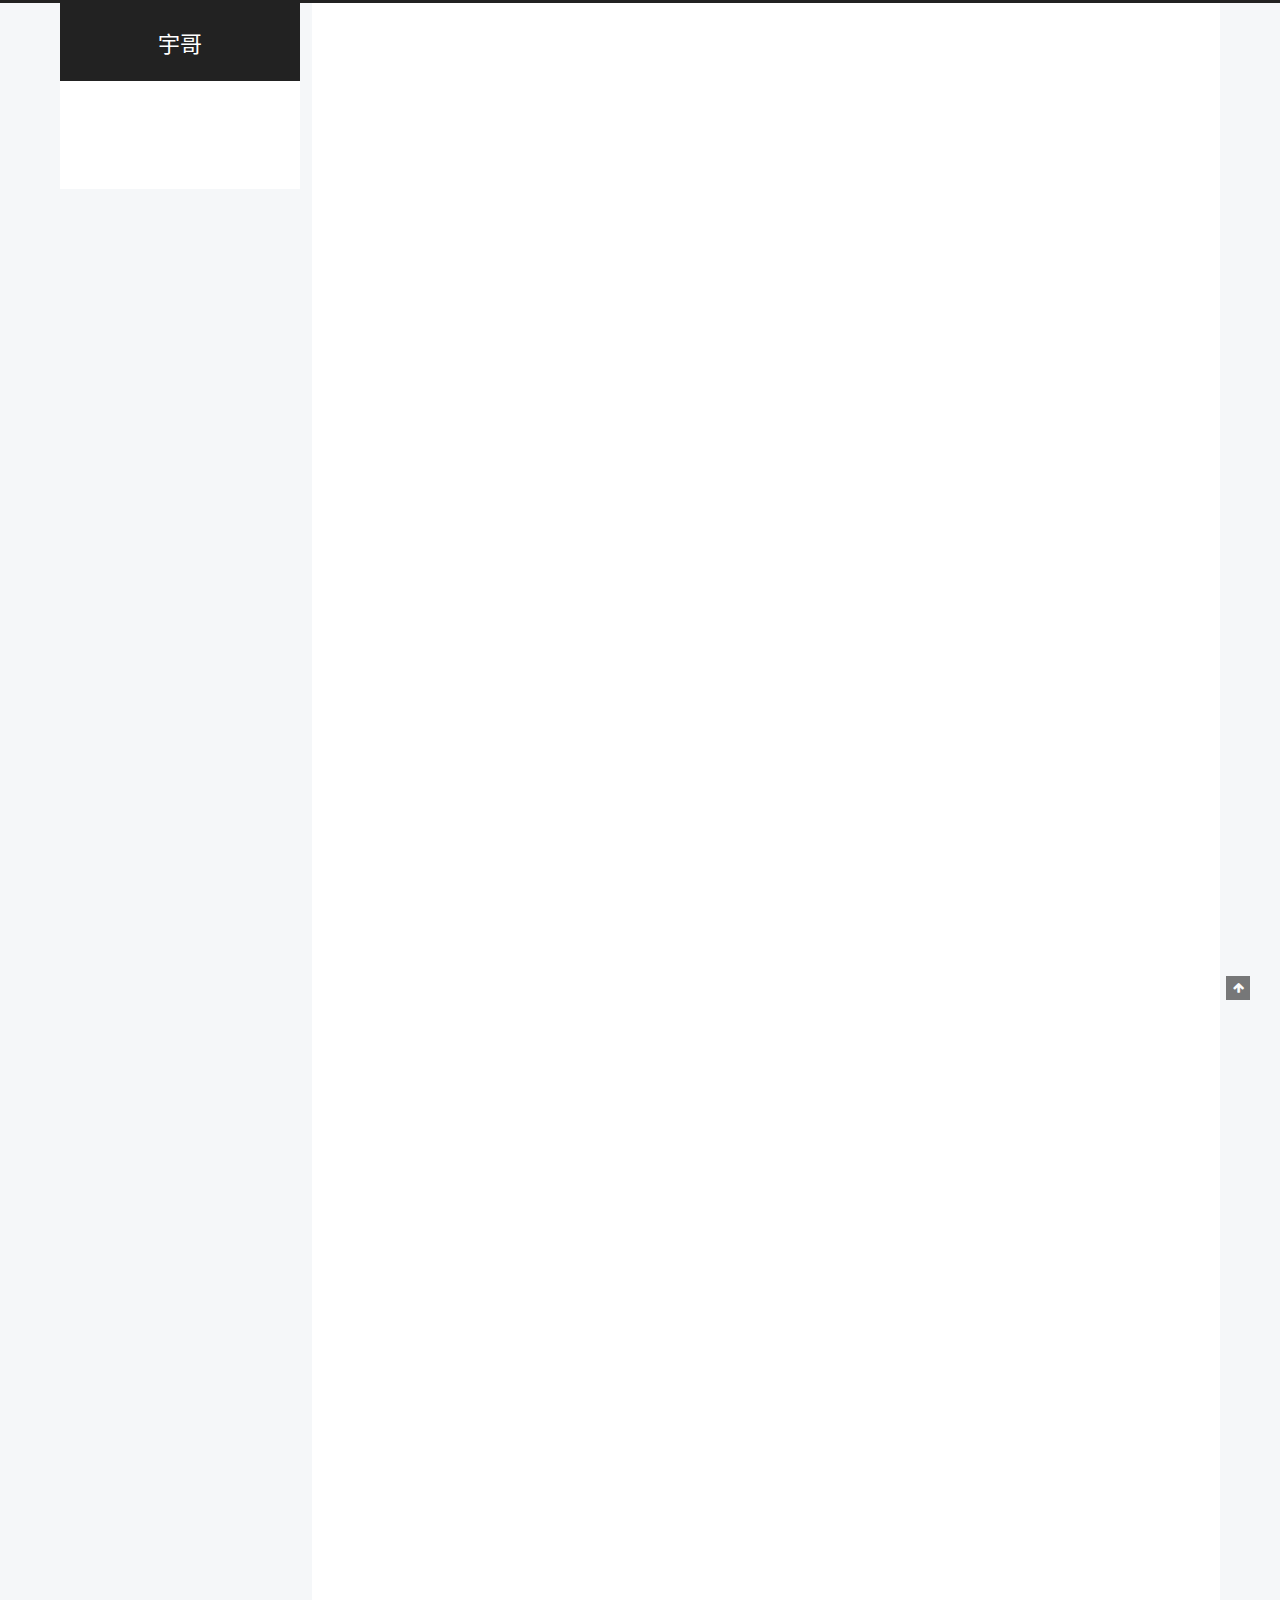
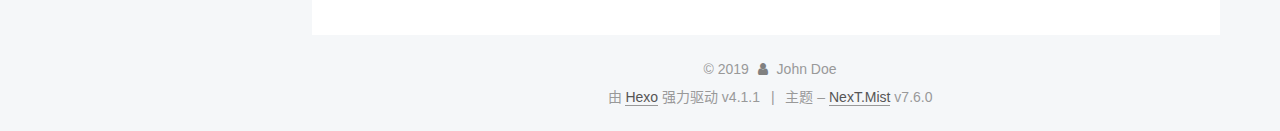
==== commit e431c112: "Site updated: 2019-12-17 18:40:05" ====
--- a/index.html
+++ b/index.html
@@ -21,7 +21,7 @@
   var CONFIG = {
     hostname: new URL('http://yoursite.com').hostname,
     root: '/',
-    scheme: 'Pisces',
+    scheme: 'Mist',
     version: '7.6.0',
     exturl: false,
     sidebar: {"position":"left","display":"post","padding":18,"offset":12,"onmobile":false},
@@ -576,7 +576,7 @@
   <div class="powered-by">由 <a href="https://hexo.io/" class="theme-link" rel="noopener" target="_blank">Hexo</a> 强力驱动 v4.1.1
   </div>
   <span class="post-meta-divider">|</span>
-  <div class="theme-info">主题 – <a href="https://pisces.theme-next.org/" class="theme-link" rel="noopener" target="_blank">NexT.Pisces</a> v7.6.0
+  <div class="theme-info">主题 – <a href="https://mist.theme-next.org/" class="theme-link" rel="noopener" target="_blank">NexT.Mist</a> v7.6.0
   </div>
 
         
@@ -602,7 +602,7 @@
 <script src="/js/motion.js"></script>
 
 
-<script src="/js/schemes/pisces.js"></script>
+<script src="/js/schemes/muse.js"></script>
 
 
 <script src="/js/next-boot.js"></script>
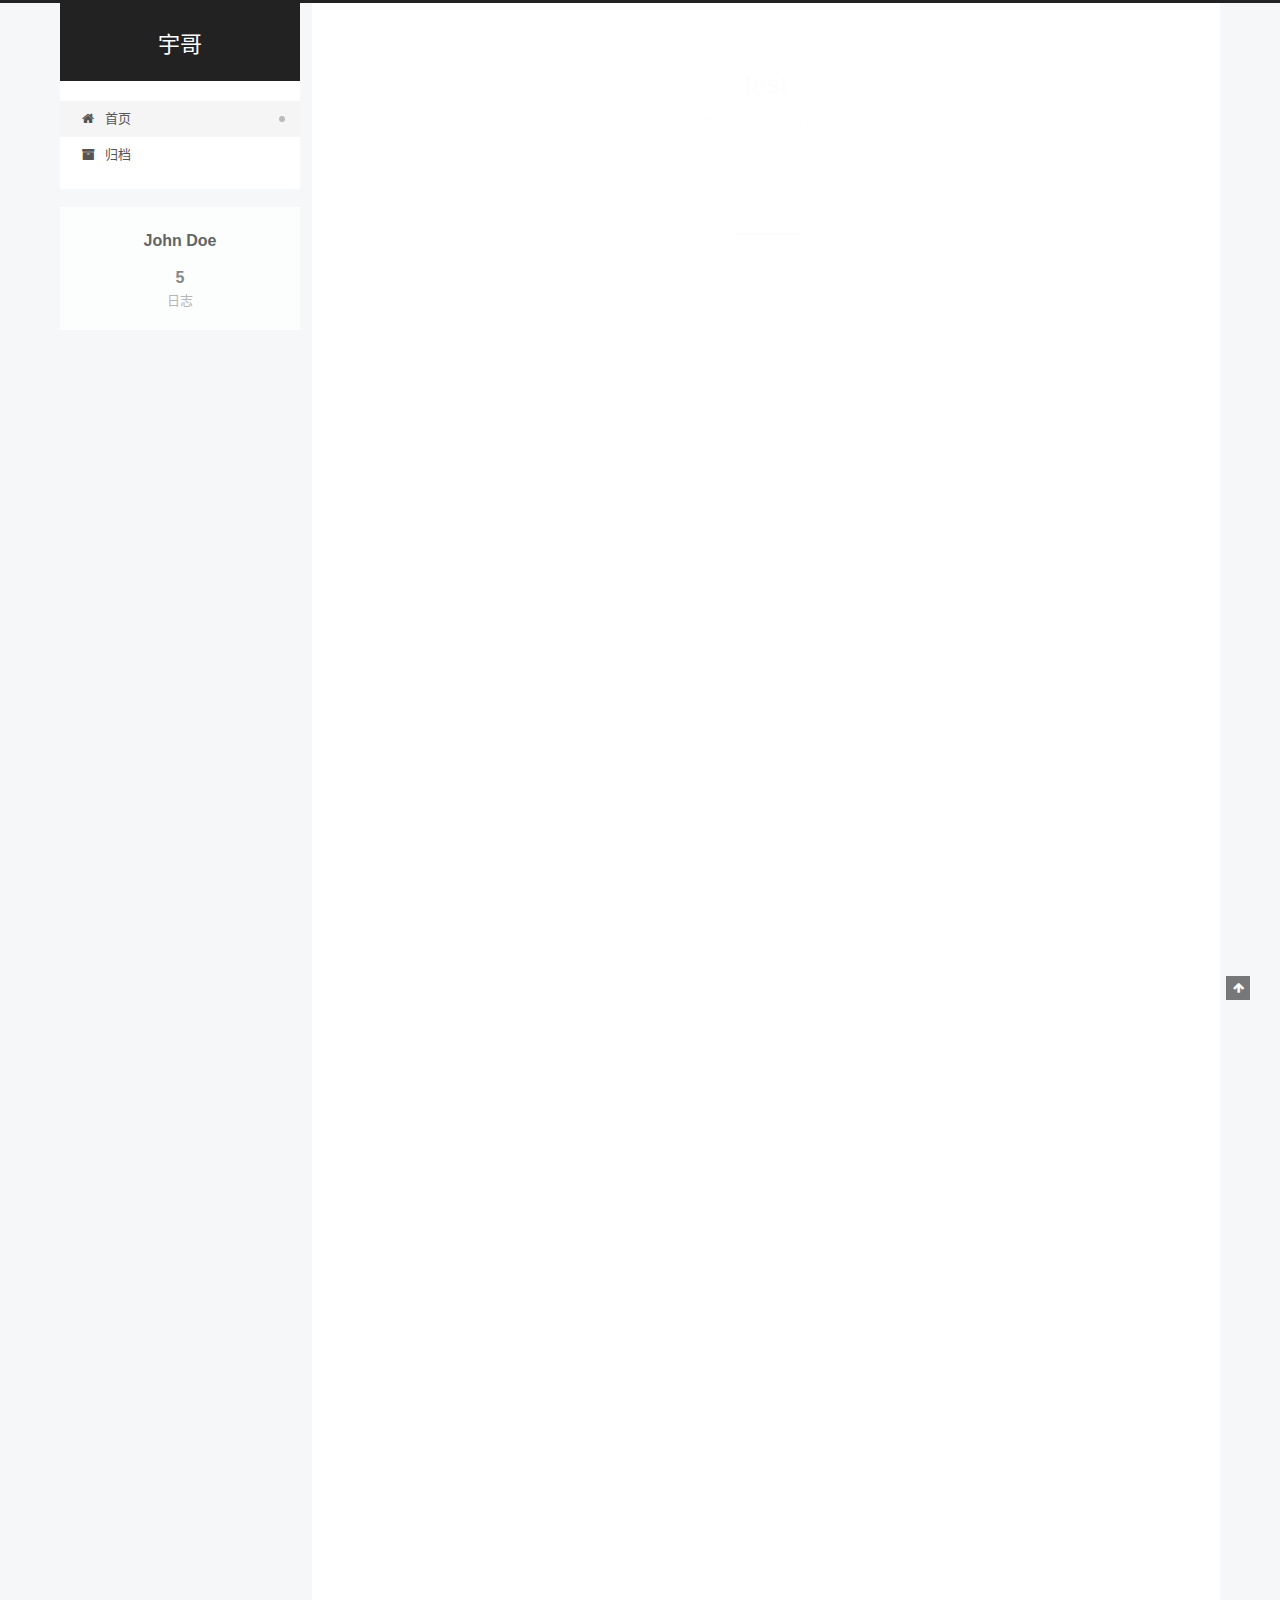
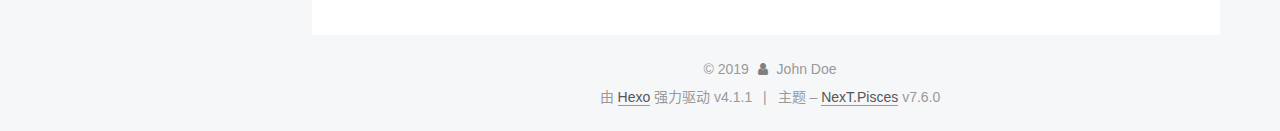
==== commit ce26f1ed: "Site updated: 2019-12-17 18:53:06" ====
--- a/index.html
+++ b/index.html
@@ -21,7 +21,7 @@
   var CONFIG = {
     hostname: new URL('http://yoursite.com').hostname,
     root: '/',
-    scheme: 'Mist',
+    scheme: 'Pisces',
     version: '7.6.0',
     exturl: false,
     sidebar: {"position":"left","display":"post","padding":18,"offset":12,"onmobile":false},
@@ -576,7 +576,7 @@
   <div class="powered-by">由 <a href="https://hexo.io/" class="theme-link" rel="noopener" target="_blank">Hexo</a> 强力驱动 v4.1.1
   </div>
   <span class="post-meta-divider">|</span>
-  <div class="theme-info">主题 – <a href="https://mist.theme-next.org/" class="theme-link" rel="noopener" target="_blank">NexT.Mist</a> v7.6.0
+  <div class="theme-info">主题 – <a href="https://pisces.theme-next.org/" class="theme-link" rel="noopener" target="_blank">NexT.Pisces</a> v7.6.0
   </div>
 
         
@@ -602,7 +602,7 @@
 <script src="/js/motion.js"></script>
 
 
-<script src="/js/schemes/muse.js"></script>
+<script src="/js/schemes/pisces.js"></script>
 
 
 <script src="/js/next-boot.js"></script>
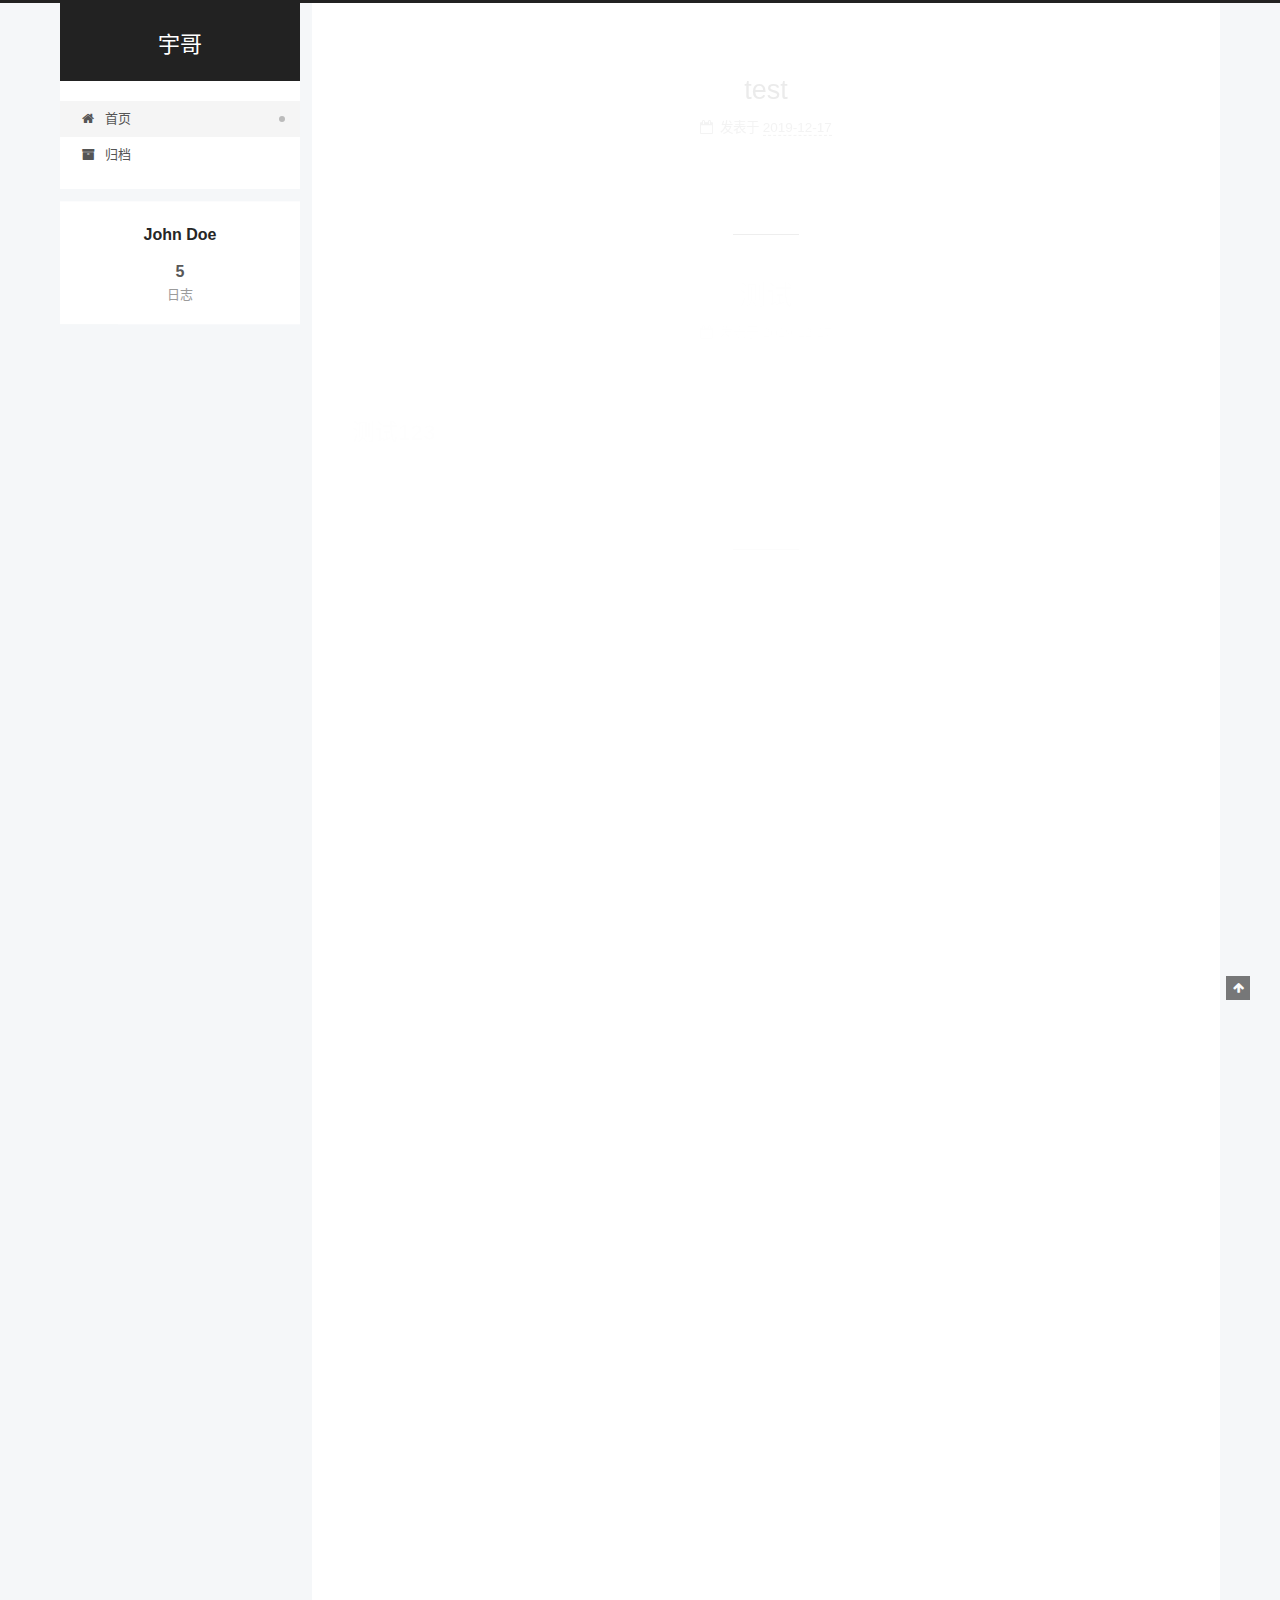
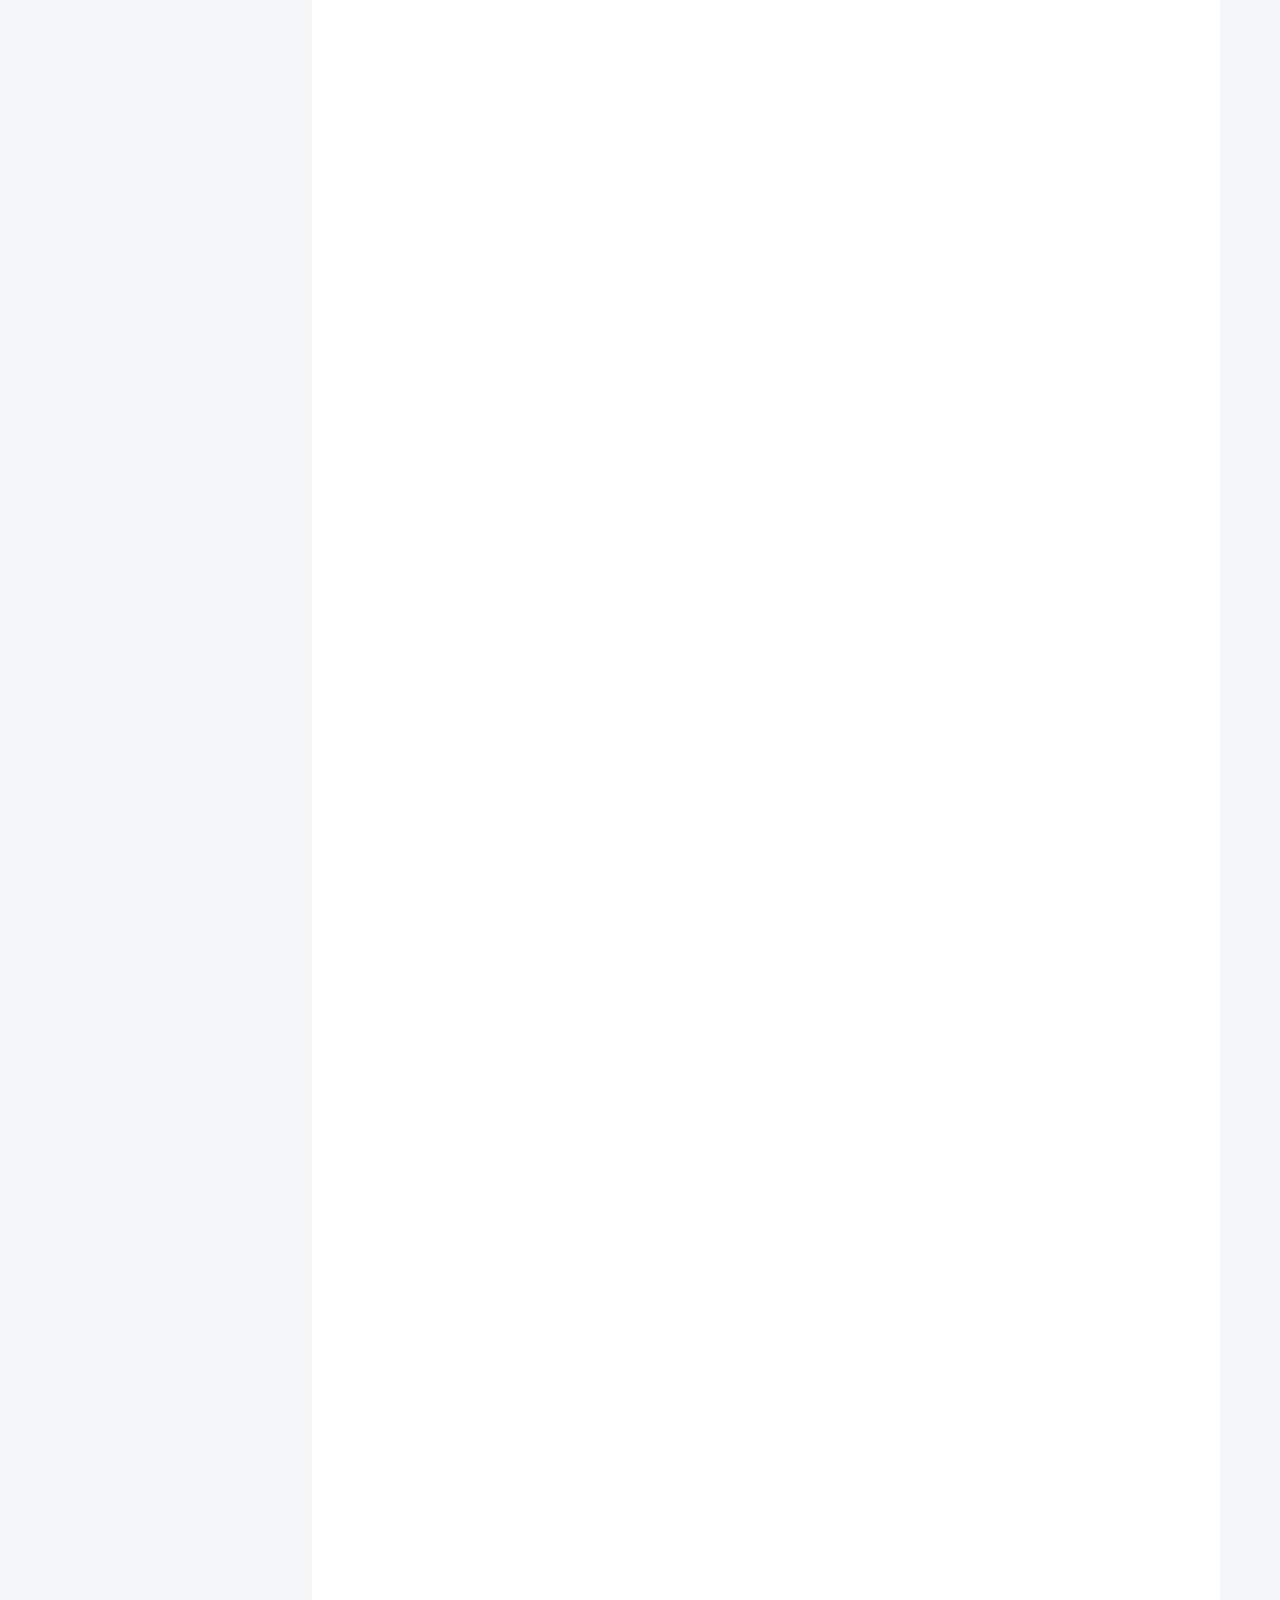
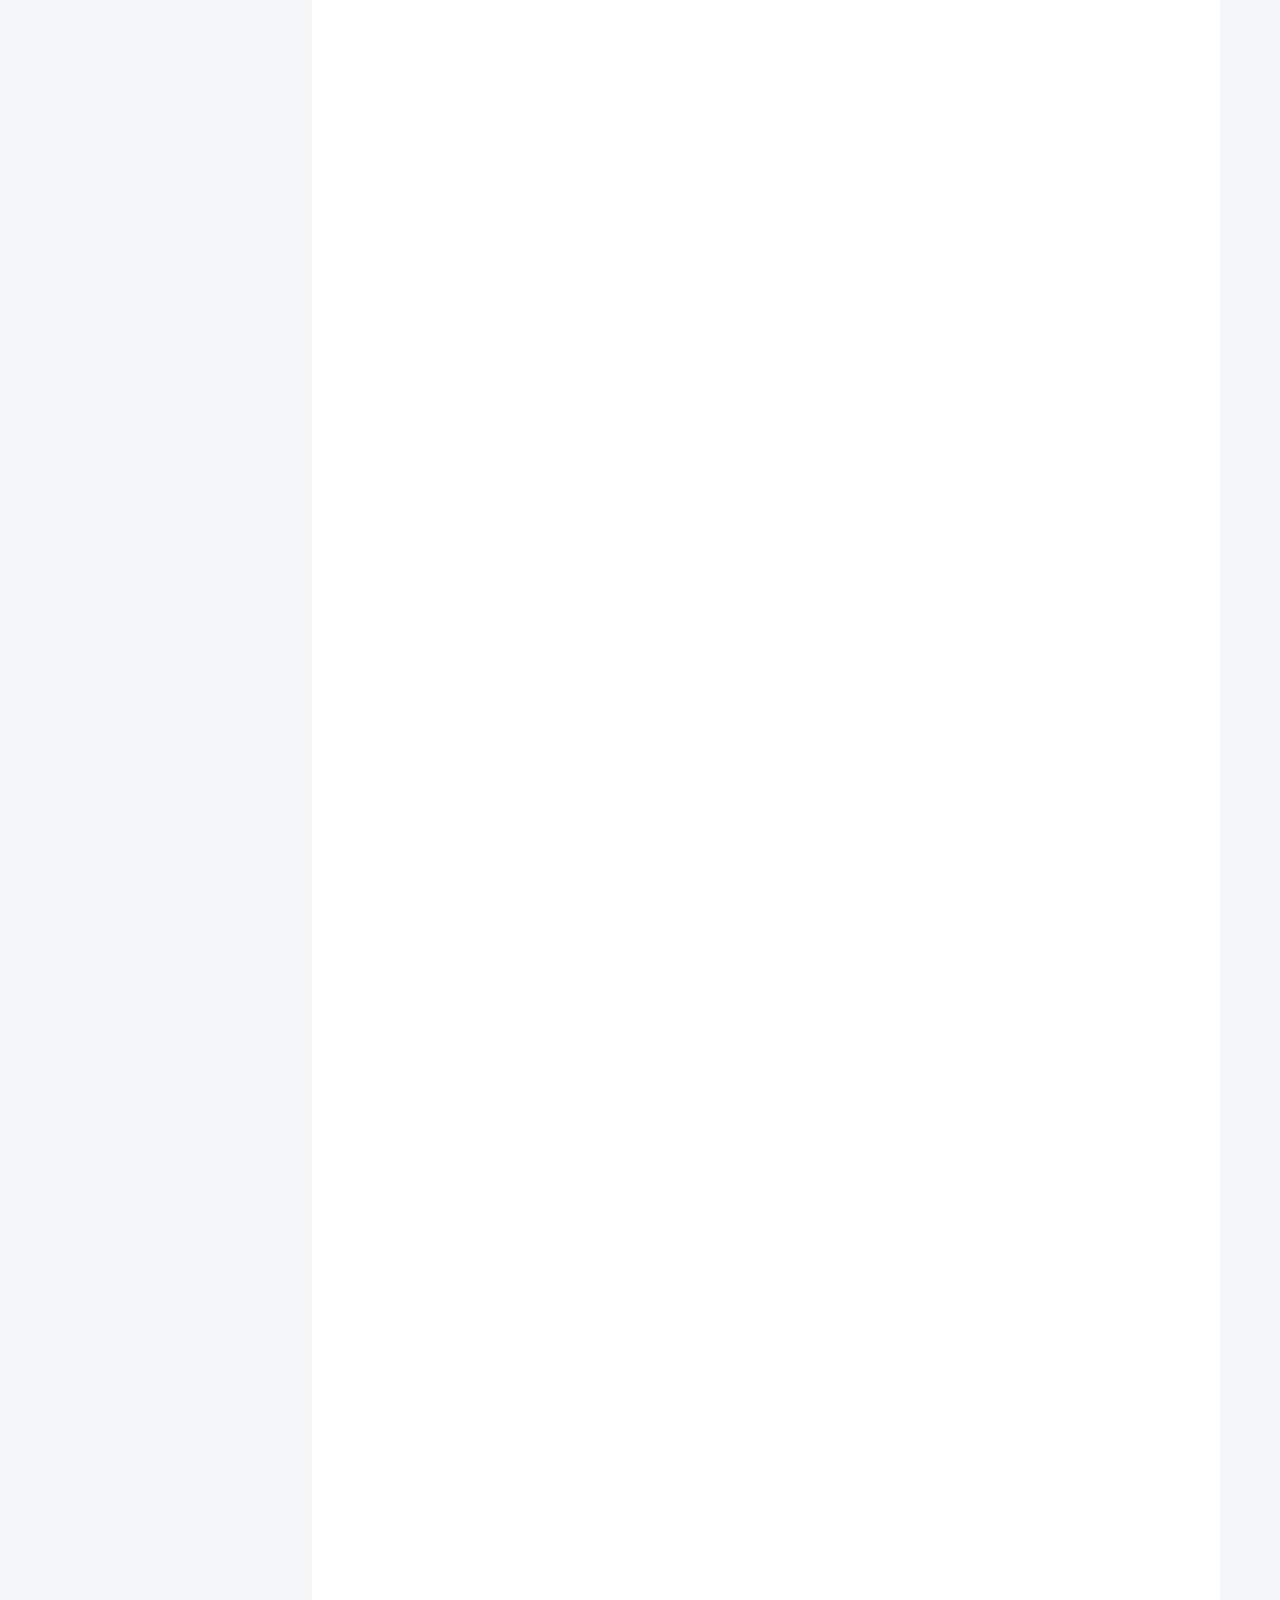
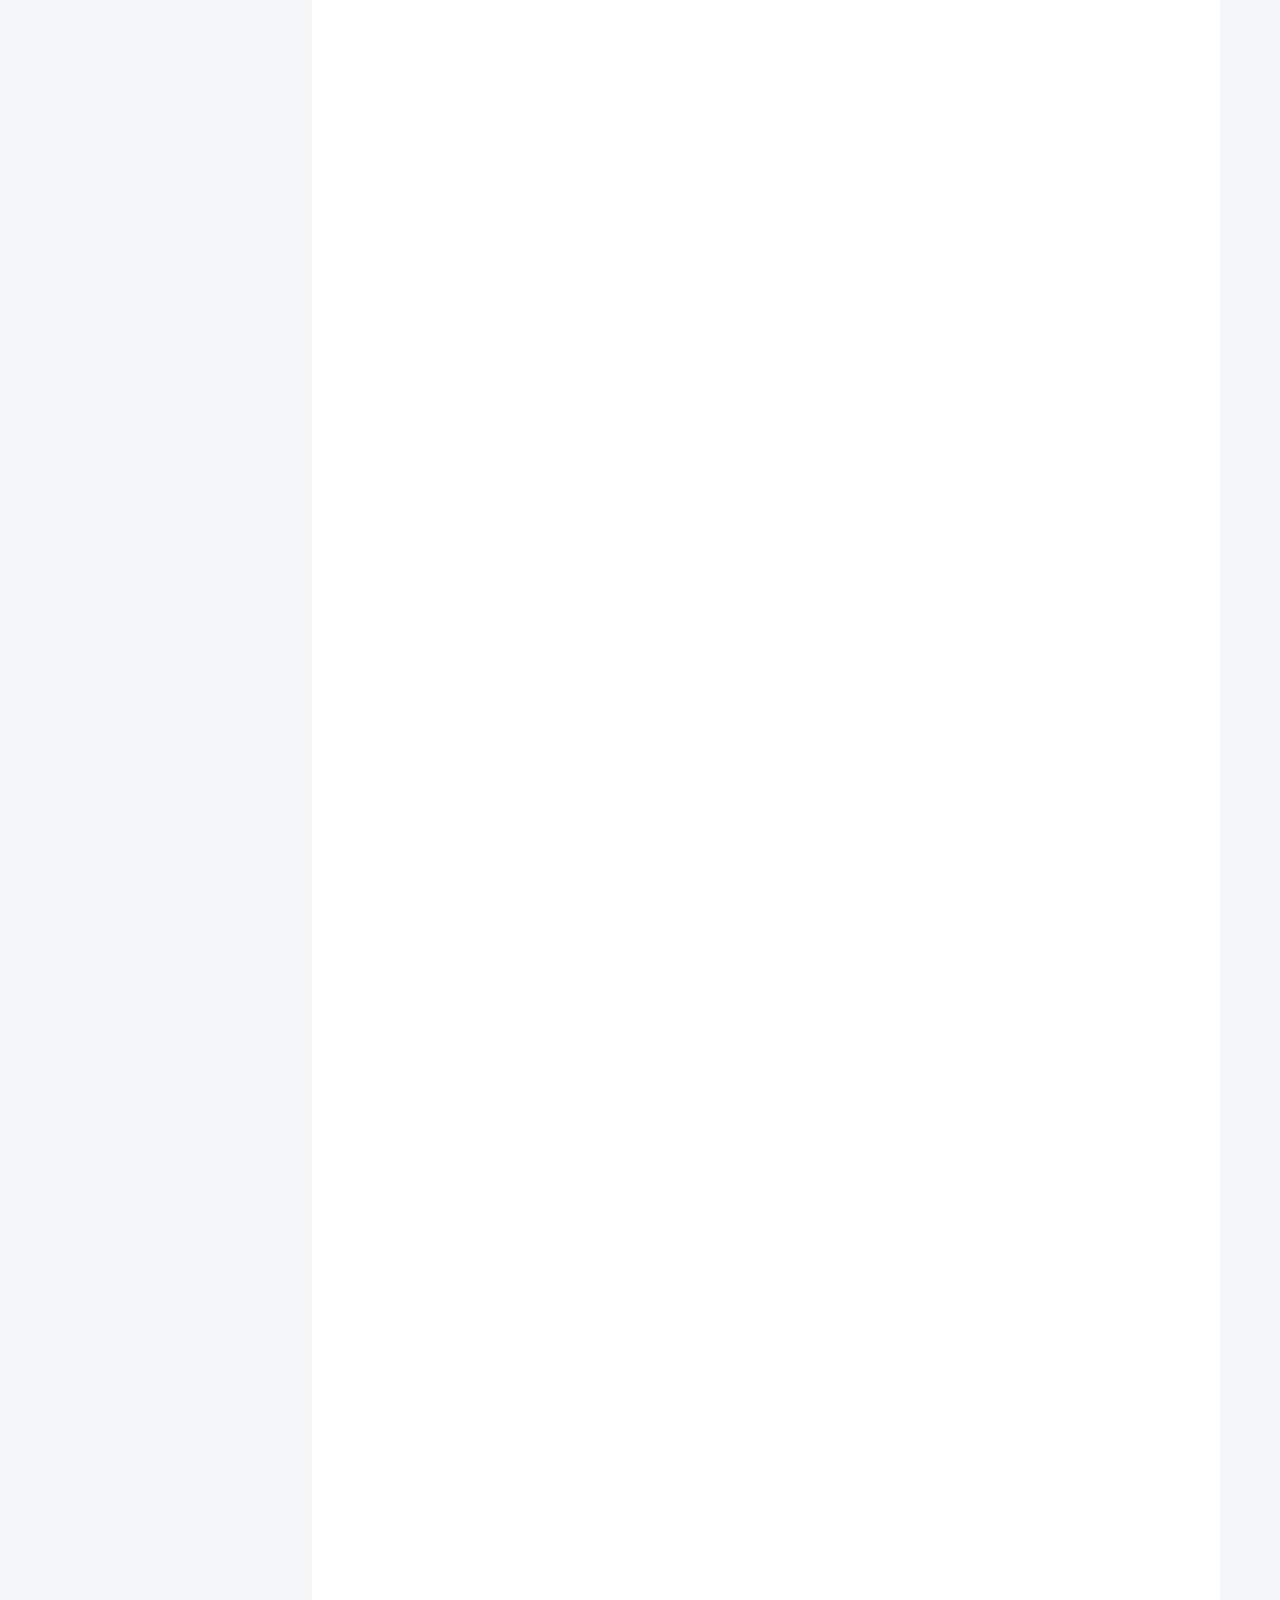
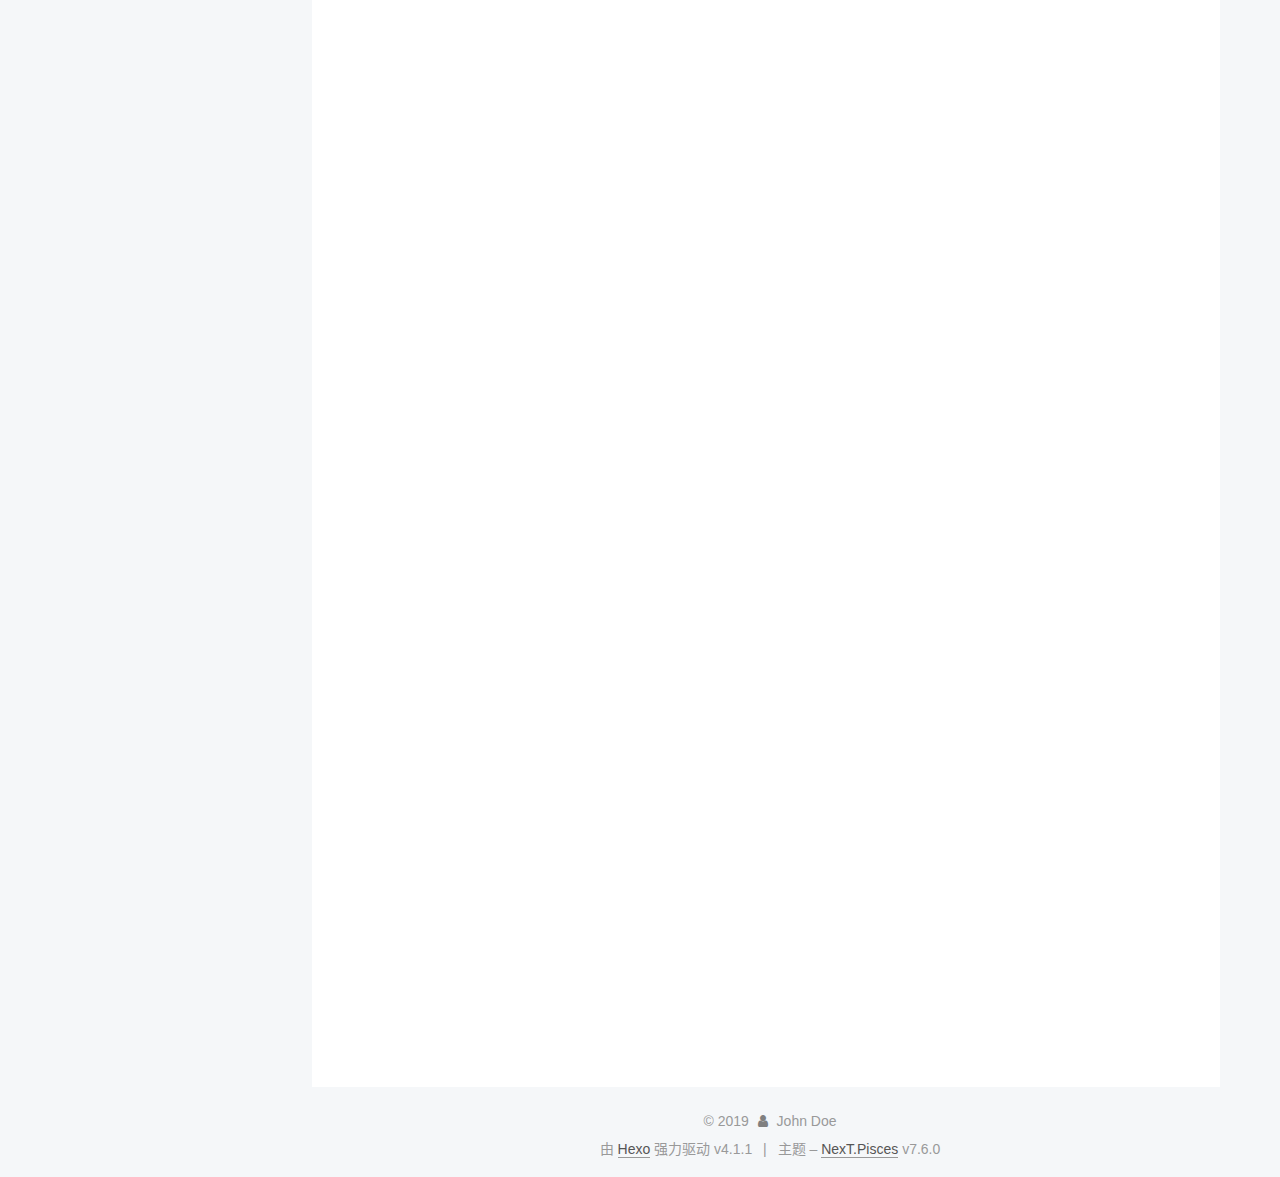
==== commit 02f8da61: "Site updated: 2019-12-17 19:03:25" ====
--- a/index.html
+++ b/index.html
@@ -24,7 +24,7 @@
     scheme: 'Pisces',
     version: '7.6.0',
     exturl: false,
-    sidebar: {"position":"left","display":"post","padding":18,"offset":12,"onmobile":false},
+    sidebar: {"position":"left","display":"post","padding":18,"offset":12,"onmobile":false,"url":"/images/timg.jpg","rounded":false,"rotated":false},
     copycode: {"enable":false,"show_result":false,"style":null},
     back2top: {"enable":true,"sidebar":false,"scrollpercent":false},
     bookmark: {"enable":false,"color":"#222","save":"auto"},
@@ -372,7 +372,7 @@
               <span class="post-meta-item-text">发表于</span>
               
 
-              <time title="创建时间：2019-12-17 15:10:29 / 修改时间：16:31:22" itemprop="dateCreated datePublished" datetime="2019-12-17T15:10:29+08:00">2019-12-17</time>
+              <time title="创建时间：2019-12-17 15:10:29 / 修改时间：19:02:57" itemprop="dateCreated datePublished" datetime="2019-12-17T15:10:29+08:00">2019-12-17</time>
             </span>
 
           
@@ -386,7 +386,115 @@
     <div class="post-body" itemprop="articleBody">
 
       
-          <p>safsadfasfsa</p>
+          <h1 id="搭建步骤"><a href="#搭建步骤" class="headerlink" title="搭建步骤"></a>搭建步骤</h1><ol>
+<li>安装Git</li>
+<li>安装Node.js</li>
+<li>安装Hexo</li>
+<li>GitHub创建个人仓库</li>
+<li>生成SSH添加到GitHub</li>
+<li>将hexo部署到GitHub</li>
+<li>设置主题</li>
+<li>发布文章</li>
+</ol>
+<p>（后面更新）</p>
+<h2 id="Next主题的分页显示问题"><a href="#Next主题的分页显示问题" class="headerlink" title="Next主题的分页显示问题"></a>Next主题的分页显示问题</h2><ul>
+<li><a href="https://img-blog.csdnimg.cn/20191201150136673.png" target="_blank" rel="noopener"><img src="https://img-blog.csdnimg.cn/20191201150136673.png" alt="问题"></a></li>
+</ul>
+<p>修改这个文件： /Blog/themes/next/layout/_partials/pagination.swig</p>
+<figure class="highlight plain"><table><tr><td class="gutter"><pre><span class="line">1</span><br></pre></td><td class="code"><pre><span class="line">&#123;%- if page.prev or page.next %&#125; &lt;nav class&#x3D;&quot;pagination&quot;&gt;   &#123;&#123;     paginator(&#123;       prev_text: &#39;&lt;i class&#x3D;&quot;fa fa-angle-left&quot; aria-label&#x3D;&quot;&#39;+__(&#39;accessibility.prev_page&#39;)+&#39;&quot;&gt;&lt;&#x2F;i&gt;&#39;,       next_text: &#39;&lt;i class&#x3D;&quot;fa fa-angle-right&quot; aria-label&#x3D;&quot;&#39;+__(&#39;accessibility.next_page&#39;)+&#39;&quot;&gt;&lt;&#x2F;i&gt;&#39;,       mid_size: 1,       escape: false     &#125;)   &#125;&#125; &lt;&#x2F;nav&gt;&#123;%- endif %&#125;</span><br></pre></td></tr></table></figure>
+
+<h1 id="安装Git"><a href="#安装Git" class="headerlink" title="安装Git"></a>安装Git</h1><p>Git<a href="https://gitforwindows.org/" target="_blank" rel="noopener">下载地址</a></p>
+<p>安装步骤：一直next就可以了，安装好后桌面会有个Git Bash的图标，也可以在cmd中输入</p>
+<figure class="highlight plain"><table><tr><td class="gutter"><pre><span class="line">1</span><br></pre></td><td class="code"><pre><span class="line">git --version</span><br></pre></td></tr></table></figure>
+
+<p>有显示版本就表示安装成功了。</p>
+<h1 id="安装Node-js"><a href="#安装Node-js" class="headerlink" title="安装Node.js"></a>安装Node.js</h1><p><a href="http://nodejs.cn/download/" target="_blank" rel="noopener">下载地址</a></p>
+<p>安装步骤：反正下载好文件后，双击打开安装，也是一路next，不过在Custom Setup这一步记得选 <code>Add to PATH</code> ,这样你就不用自己去配置电脑上环境变量了，装完在按 <code>win + r</code> 快捷键调出运行，然后输入cmd确定，在cmd中输入path可以看到你的node是否配置在里面（环境变量），没有的话你就自由发挥吧，在cmd中输入</p>
+<figure class="highlight plain"><table><tr><td class="gutter"><pre><span class="line">1</span><br></pre></td><td class="code"><pre><span class="line">node -v</span><br></pre></td></tr></table></figure>
+
+<p>查看版本</p>
+<h1 id="安装Hexo"><a href="#安装Hexo" class="headerlink" title="安装Hexo"></a>安装Hexo</h1><p>安装步骤：</p>
+<ol>
+<li><p>先创建一个文件夹，文件夹名这里就按照Myblog来处理了</p>
+</li>
+<li><p>进入文件夹后，右键点击Git Bash here,进入一个类似于cmd的页面，之后都是在这里操作了，比较方便</p>
+</li>
+<li><p>设置npm的淘宝镜像，不然后面的安装和下载都很慢的，命令行里输入</p>
+<figure class="highlight plain"><table><tr><td class="gutter"><pre><span class="line">1</span><br></pre></td><td class="code"><pre><span class="line">npm config set registry https:&#x2F;&#x2F;registry.npm.taobao.org</span><br></pre></td></tr></table></figure>
+
+<p>（注意：包括所有命令都是一行一行输入的，判断命令是否执行完就看有没有新起一行让你输入新的命令，如果没有则表示还在运行中，如果要终止可以按Ctrl+C）</p>
+<p>然后输入</p>
+<figure class="highlight plain"><table><tr><td class="gutter"><pre><span class="line">1</span><br></pre></td><td class="code"><pre><span class="line">npm get registry</span><br></pre></td></tr></table></figure>
+
+<p>如果返回的是上面这个地址则表示设置成功了</p>
+</li>
+<li><p>完成步骤3后，输入</p>
+<figure class="highlight plain"><table><tr><td class="gutter"><pre><span class="line">1</span><br></pre></td><td class="code"><pre><span class="line">npm install -g hexo-cli</span><br></pre></td></tr></table></figure>
+
+<p>这里完成后，建议用cmd打开进入前面创建的Myblog文件夹来进行hexo初始化</p>
+<figure class="highlight plain"><table><tr><td class="gutter"><pre><span class="line">1</span><br></pre></td><td class="code"><pre><span class="line">hexo init</span><br></pre></td></tr></table></figure>
+
+<p>我当时也是在Git Bash里进行的，但是网太慢了 一直错误，然后换到cmd中就一下成功了</p>
+<p>成功的话就会显示下图</p>
+<p><a href="https://s2.ax1x.com/2019/12/16/Q5p4Mt.png" target="_blank" rel="noopener"><img src="https://s2.ax1x.com/2019/12/16/Q5p4Mt.png" alt="Q5p4Mt.png"></a></p>
+</li>
+</ol>
+<p>若显示Start blogging with hexo则表示成功了</p>
+<p>若不成功，就把文件夹里的文件都删除了，然后重新进行hexo init 直到成功，这里应该不成功的原因就是网太慢了 那也没办法了。</p>
+<ol>
+<li><p>若成功初始化后，输入</p>
+<figure class="highlight plain"><table><tr><td class="gutter"><pre><span class="line">1</span><br></pre></td><td class="code"><pre><span class="line">hexo generate  #生成静态文件 也可以写成简写 hexo g  #后面都表示注释 不用输入 hexo server    #启动服务器 简写 hexo s</span><br></pre></td></tr></table></figure>
+
+<p>如果成功后，会让你输入localhost:4000 就可以访问到你自己的博客啦 然后在cmd中或者git bash中Ctrl+C可以停止服务器</p>
+<p><a href="https://imgchr.com/i/Q5CxET" target="_blank" rel="noopener"><img src="https://s2.ax1x.com/2019/12/16/Q5CxET.md.png" alt="Q5CxET.md.png"></a></p>
+<p>我这里设置了主题所以可能与刚开始初始化的不太一样，但是能够显示出来一个页面就表示成功了，如果现实404就表示这个端口被占用了，自行百度如果修改hexo端口</p>
+</li>
+</ol>
+<h1 id="GitHub创建个人仓库"><a href="#GitHub创建个人仓库" class="headerlink" title="GitHub创建个人仓库"></a>GitHub创建个人仓库</h1><p>首先，你先要有一个GitHub账户，去注册一个吧。注册完登录后，在GitHub.com中看到一个New repository，新建仓库时创建一个和你用户名相同的仓库，yourusername.github.io，只有这样，将来要部署到GitHub page的时候，才会被识别，也就是xxxx.github.io，其中xxx就是你注册GitHub的用户名。我这里是已经建过了。</p>
+<h1 id="生成SSH添加到Github"><a href="#生成SSH添加到Github" class="headerlink" title="生成SSH添加到Github"></a>生成SSH添加到Github</h1><p>在你的Git Bash中(打开桌面图标)输入</p>
+<figure class="highlight plain"><table><tr><td class="gutter"><pre><span class="line">1</span><br></pre></td><td class="code"><pre><span class="line">git config --global user.name &quot;yourusername&quot;git config --global user.email &quot;youremail&quot;</span><br></pre></td></tr></table></figure>
+
+<p>这里的yourusername就是你Github的用户名 邮箱就是注册Github的邮箱</p>
+<p>然后创建ssh</p>
+<figure class="highlight plain"><table><tr><td class="gutter"><pre><span class="line">1</span><br></pre></td><td class="code"><pre><span class="line">ssh-keygen -t rsa -C &quot;youremail&quot;</span><br></pre></td></tr></table></figure>
+
+<p>然后连续按三个回车即可，然后依次进入C盘 用户(User) 你的电脑用户名文件夹 .ssh文件夹，可以看到两个文件</p>
+<p>ssh，简单来讲，就是一个秘钥，其中，id_rsa是你这台电脑的私人秘钥，不能给别人看的，id_rsa.pub是公共秘钥，可以随便给别人看。把这个公钥放在GitHub上，这样当你链接GitHub自己的账户时，它就会根据公钥匹配你的私钥，当能够相互匹配时，才能够顺利的通过git上传你的文件到GitHub上。</p>
+<p>而后在GitHub的setting中，找到SSH keys的设置选项，点击New SSH key<br>把你的id_rsa.pub里面的信息复制进去。</p>
+<h1 id="将Hexo部署到Github"><a href="#将Hexo部署到Github" class="headerlink" title="将Hexo部署到Github"></a>将Hexo部署到Github</h1><p>进入Myblog文件夹，打开_config.yml文件，后面统称站点配置文件，翻到最后(注意在这些配置文件中xxx: yyy的形式中，冒号后都有一个空格)</p>
+<figure class="highlight plain"><table><tr><td class="gutter"><pre><span class="line">1</span><br></pre></td><td class="code"><pre><span class="line">deploy:  type: git  repo: https:&#x2F;&#x2F;github.com&#x2F;YourgithubName&#x2F;YourgithubName.github.io.git  branch: master</span><br></pre></td></tr></table></figure>
+
+<p>这里的YourgithubName就改成你的Github用户名即可</p>
+<p>然后还是在Git Bash中（注意都是在Myblog中打开）输入</p>
+<figure class="highlight plain"><table><tr><td class="gutter"><pre><span class="line">1</span><br></pre></td><td class="code"><pre><span class="line">npm install hexo-deployer-git --save</span><br></pre></td></tr></table></figure>
+
+<p>然后</p>
+<figure class="highlight plain"><table><tr><td class="gutter"><pre><span class="line">1</span><br></pre></td><td class="code"><pre><span class="line">hexo cleanhexo generatehexo deploy</span><br></pre></td></tr></table></figure>
+
+<p>其中 <code>hexo clean</code>清除了你之前生成的东西，也可以不加。<br><code>hexo generate</code> 顾名思义，生成静态文章，可以用 <code>hexo g</code>缩写<br><code>hexo deploy</code> 部署文章，可以用<code>hexo d</code>缩写</p>
+<p>之后你每次本地更新了一些配置或者文章都进行这三步，然后使Github上也进行更新</p>
+<p>注意deploy时可能要你输入你github的username和password。</p>
+<p>输入后过一会儿就可以在<code>http://yourname.github.io</code> 这个网站看到你的博客了！！</p>
+<h1 id="设置主题"><a href="#设置主题" class="headerlink" title="设置主题"></a>设置主题</h1><p>这里不做过多介绍，我也就是弄了比较简单的<a href="http://theme-next.iissnan.com/" target="_blank" rel="noopener">NextT主题</a>,网站里有教程和一些简单的修改配置来实现一些样式，至于其他的可以自行百度学习</p>
+<p>next这个主题较为简洁，由于我也是刚刚搭建成功，所以没有进行太多的样式设置，只是一个简单两栏形式，有一个分类功能（看文档就能设置了，这里有个小坑，设置配置文件里标签分类的 这些属性，如果需要使用哪个，将#去掉并且需要将||前的那个空格删除掉 ，文档里只说了删除掉#)</p>
+<figure class="highlight plain"><table><tr><td class="gutter"><pre><span class="line">1</span><br></pre></td><td class="code"><pre><span class="line">#about: &#x2F;about&#x2F; || user  &#x3D;&#x3D;&gt;  about: &#x2F;about&#x2F;|| user#tags: &#x2F;tags&#x2F; || tags#categories: &#x2F;categories&#x2F; || th</span><br></pre></td></tr></table></figure>
+
+<p>这里简单介绍下怎么设置分类，在next主题的配置文件下打开分类，然后git bash中输入</p>
+<figure class="highlight plain"><table><tr><td class="gutter"><pre><span class="line">1</span><br></pre></td><td class="code"><pre><span class="line">hexo new page categories</span><br></pre></td></tr></table></figure>
+
+<p>然后再source 目录下就会有一个categories文件夹，然后里面有个index.md文件，打开该文件在后面补上</p>
+<figure class="highlight plain"><table><tr><td class="gutter"><pre><span class="line">1</span><br></pre></td><td class="code"><pre><span class="line">type: categories  #注意冒号后都有个空格</span><br></pre></td></tr></table></figure>
+
+<p>然后在新建的文章(见下一点)中都添加一个</p>
+<figure class="highlight plain"><table><tr><td class="gutter"><pre><span class="line">1</span><br></pre></td><td class="code"><pre><span class="line">categories: &quot;分类名&quot;</span><br></pre></td></tr></table></figure>
+
+<h1 id="发布文章"><a href="#发布文章" class="headerlink" title="发布文章"></a>发布文章</h1><p>要发布一个新的文章，在Myblog下输入</p>
+<figure class="highlight plain"><table><tr><td class="gutter"><pre><span class="line">1</span><br></pre></td><td class="code"><pre><span class="line">hexo new &quot;文章名&quot;</span><br></pre></td></tr></table></figure>
+
+<p>然后在source文件下的_posts文件夹下就有该文章名.md的文件，然后使用markdown的编辑器来编写就可以了，如果不会可以简单学一下markdown的语法，然后推荐使用<a href="https://www.typora.io/" target="_blank" rel="noopener">typora</a>软件来编写，语法什么的网上都有，我也就是看了几个文章就能够写下这篇简单的博客了，这里写几个文章使用到的语法：</p>
+<figure class="highlight plain"><table><tr><td class="gutter"><pre><span class="line">1</span><br></pre></td><td class="code"><pre><span class="line">1.# 一级标题## 二级标题类推2.类似前面那些命令的代码块都是使用&#96;&#96;&#96;即可3.[名称](链接) 就可以实现前面点击typora跳转到下载页面的形式4.![名称](链接) 显示图片5.**文字**  表示重点typora中都有这些功能，也可以不用这些语法来写</span><br></pre></td></tr></table></figure>
+
+<p>另外如果要部署到github上还是前面说了的那三步，然后需要注意的是这里的图片问题，可以使用图床(自行百度免费图床)，将图片上传的网上，然后使用该图片的网络路径即可，或者在github上建一个新的仓库。将图片push上去（怎么操作请自行学习git的操作），然后点击图片会有个地址，使用该地址即可。</p>
 
       
     </div>
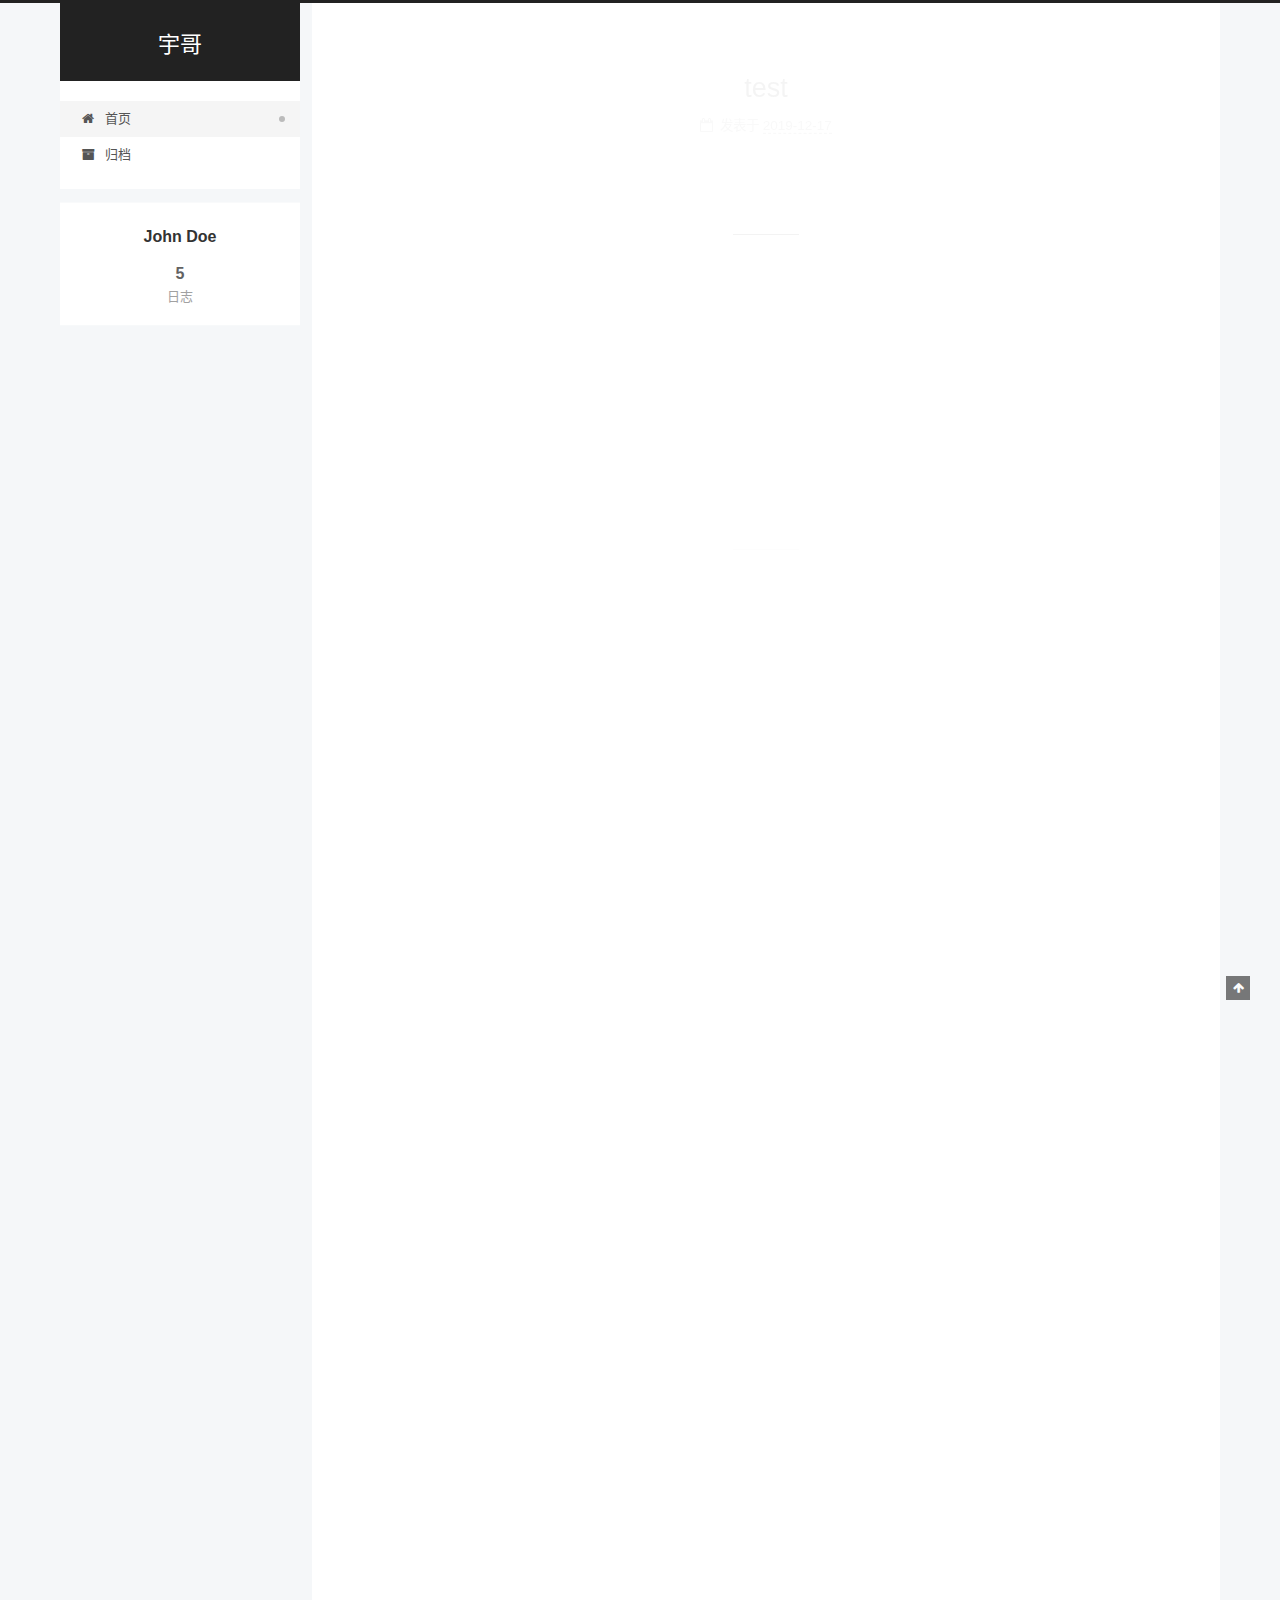
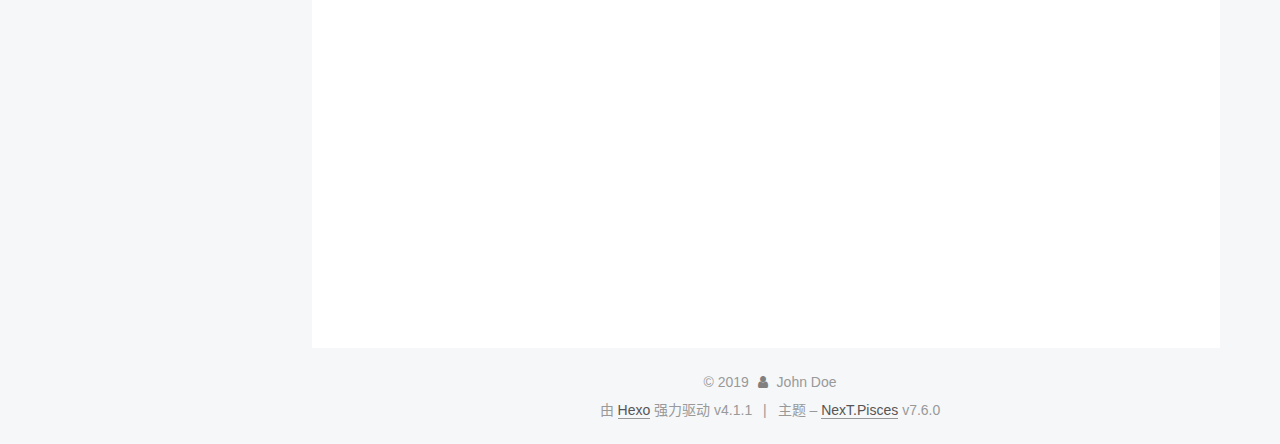
==== commit 56ca0fa3: "Site updated: 2019-12-17 19:06:58" ====
--- a/index.html
+++ b/index.html
@@ -372,7 +372,7 @@
               <span class="post-meta-item-text">发表于</span>
               
 
-              <time title="创建时间：2019-12-17 15:10:29 / 修改时间：19:02:57" itemprop="dateCreated datePublished" datetime="2019-12-17T15:10:29+08:00">2019-12-17</time>
+              <time title="创建时间：2019-12-17 15:10:29 / 修改时间：19:06:43" itemprop="dateCreated datePublished" datetime="2019-12-17T15:10:29+08:00">2019-12-17</time>
             </span>
 
           
@@ -387,115 +387,21 @@
 
       
           <h1 id="搭建步骤"><a href="#搭建步骤" class="headerlink" title="搭建步骤"></a>搭建步骤</h1><ol>
-<li>安装Git</li>
-<li>安装Node.js</li>
-<li>安装Hexo</li>
-<li>GitHub创建个人仓库</li>
-<li>生成SSH添加到GitHub</li>
-<li>将hexo部署到GitHub</li>
-<li>设置主题</li>
-<li>发布文章</li>
-</ol>
-<p>（后面更新）</p>
-<h2 id="Next主题的分页显示问题"><a href="#Next主题的分页显示问题" class="headerlink" title="Next主题的分页显示问题"></a>Next主题的分页显示问题</h2><ul>
-<li><a href="https://img-blog.csdnimg.cn/20191201150136673.png" target="_blank" rel="noopener"><img src="https://img-blog.csdnimg.cn/20191201150136673.png" alt="问题"></a></li>
-</ul>
-<p>修改这个文件： /Blog/themes/next/layout/_partials/pagination.swig</p>
-<figure class="highlight plain"><table><tr><td class="gutter"><pre><span class="line">1</span><br></pre></td><td class="code"><pre><span class="line">&#123;%- if page.prev or page.next %&#125; &lt;nav class&#x3D;&quot;pagination&quot;&gt;   &#123;&#123;     paginator(&#123;       prev_text: &#39;&lt;i class&#x3D;&quot;fa fa-angle-left&quot; aria-label&#x3D;&quot;&#39;+__(&#39;accessibility.prev_page&#39;)+&#39;&quot;&gt;&lt;&#x2F;i&gt;&#39;,       next_text: &#39;&lt;i class&#x3D;&quot;fa fa-angle-right&quot; aria-label&#x3D;&quot;&#39;+__(&#39;accessibility.next_page&#39;)+&#39;&quot;&gt;&lt;&#x2F;i&gt;&#39;,       mid_size: 1,       escape: false     &#125;)   &#125;&#125; &lt;&#x2F;nav&gt;&#123;%- endif %&#125;</span><br></pre></td></tr></table></figure>
-
-<h1 id="安装Git"><a href="#安装Git" class="headerlink" title="安装Git"></a>安装Git</h1><p>Git<a href="https://gitforwindows.org/" target="_blank" rel="noopener">下载地址</a></p>
-<p>安装步骤：一直next就可以了，安装好后桌面会有个Git Bash的图标，也可以在cmd中输入</p>
-<figure class="highlight plain"><table><tr><td class="gutter"><pre><span class="line">1</span><br></pre></td><td class="code"><pre><span class="line">git --version</span><br></pre></td></tr></table></figure>
-
-<p>有显示版本就表示安装成功了。</p>
-<h1 id="安装Node-js"><a href="#安装Node-js" class="headerlink" title="安装Node.js"></a>安装Node.js</h1><p><a href="http://nodejs.cn/download/" target="_blank" rel="noopener">下载地址</a></p>
-<p>安装步骤：反正下载好文件后，双击打开安装，也是一路next，不过在Custom Setup这一步记得选 <code>Add to PATH</code> ,这样你就不用自己去配置电脑上环境变量了，装完在按 <code>win + r</code> 快捷键调出运行，然后输入cmd确定，在cmd中输入path可以看到你的node是否配置在里面（环境变量），没有的话你就自由发挥吧，在cmd中输入</p>
-<figure class="highlight plain"><table><tr><td class="gutter"><pre><span class="line">1</span><br></pre></td><td class="code"><pre><span class="line">node -v</span><br></pre></td></tr></table></figure>
-
-<p>查看版本</p>
-<h1 id="安装Hexo"><a href="#安装Hexo" class="headerlink" title="安装Hexo"></a>安装Hexo</h1><p>安装步骤：</p>
-<ol>
-<li><p>先创建一个文件夹，文件夹名这里就按照Myblog来处理了</p>
+<li><p>安装Git</p>
 </li>
-<li><p>进入文件夹后，右键点击Git Bash here,进入一个类似于cmd的页面，之后都是在这里操作了，比较方便</p>
+<li><p>安装Node.js</p>
 </li>
-<li><p>设置npm的淘宝镜像，不然后面的安装和下载都很慢的，命令行里输入</p>
-<figure class="highlight plain"><table><tr><td class="gutter"><pre><span class="line">1</span><br></pre></td><td class="code"><pre><span class="line">npm config set registry https:&#x2F;&#x2F;registry.npm.taobao.org</span><br></pre></td></tr></table></figure>
-
-<p>（注意：包括所有命令都是一行一行输入的，判断命令是否执行完就看有没有新起一行让你输入新的命令，如果没有则表示还在运行中，如果要终止可以按Ctrl+C）</p>
-<p>然后输入</p>
-<figure class="highlight plain"><table><tr><td class="gutter"><pre><span class="line">1</span><br></pre></td><td class="code"><pre><span class="line">npm get registry</span><br></pre></td></tr></table></figure>
-
-<p>如果返回的是上面这个地址则表示设置成功了</p>
+<li><p>安装Hexo</p>
 </li>
-<li><p>完成步骤3后，输入</p>
-<figure class="highlight plain"><table><tr><td class="gutter"><pre><span class="line">1</span><br></pre></td><td class="code"><pre><span class="line">npm install -g hexo-cli</span><br></pre></td></tr></table></figure>
-
-<p>这里完成后，建议用cmd打开进入前面创建的Myblog文件夹来进行hexo初始化</p>
-<figure class="highlight plain"><table><tr><td class="gutter"><pre><span class="line">1</span><br></pre></td><td class="code"><pre><span class="line">hexo init</span><br></pre></td></tr></table></figure>
-
-<p>我当时也是在Git Bash里进行的，但是网太慢了 一直错误，然后换到cmd中就一下成功了</p>
-<p>成功的话就会显示下图</p>
-<p><a href="https://s2.ax1x.com/2019/12/16/Q5p4Mt.png" target="_blank" rel="noopener"><img src="https://s2.ax1x.com/2019/12/16/Q5p4Mt.png" alt="Q5p4Mt.png"></a></p>
-</li>
-</ol>
-<p>若显示Start blogging with hexo则表示成功了</p>
-<p>若不成功，就把文件夹里的文件都删除了，然后重新进行hexo init 直到成功，这里应该不成功的原因就是网太慢了 那也没办法了。</p>
-<ol>
-<li><p>若成功初始化后，输入</p>
-<figure class="highlight plain"><table><tr><td class="gutter"><pre><span class="line">1</span><br></pre></td><td class="code"><pre><span class="line">hexo generate  #生成静态文件 也可以写成简写 hexo g  #后面都表示注释 不用输入 hexo server    #启动服务器 简写 hexo s</span><br></pre></td></tr></table></figure>
-
-<p>如果成功后，会让你输入localhost:4000 就可以访问到你自己的博客啦 然后在cmd中或者git bash中Ctrl+C可以停止服务器</p>
-<p><a href="https://imgchr.com/i/Q5CxET" target="_blank" rel="noopener"><img src="https://s2.ax1x.com/2019/12/16/Q5CxET.md.png" alt="Q5CxET.md.png"></a></p>
-<p>我这里设置了主题所以可能与刚开始初始化的不太一样，但是能够显示出来一个页面就表示成功了，如果现实404就表示这个端口被占用了，自行百度如果修改hexo端口</p>
-</li>
-</ol>
-<h1 id="GitHub创建个人仓库"><a href="#GitHub创建个人仓库" class="headerlink" title="GitHub创建个人仓库"></a>GitHub创建个人仓库</h1><p>首先，你先要有一个GitHub账户，去注册一个吧。注册完登录后，在GitHub.com中看到一个New repository，新建仓库时创建一个和你用户名相同的仓库，yourusername.github.io，只有这样，将来要部署到GitHub page的时候，才会被识别，也就是xxxx.github.io，其中xxx就是你注册GitHub的用户名。我这里是已经建过了。</p>
-<h1 id="生成SSH添加到Github"><a href="#生成SSH添加到Github" class="headerlink" title="生成SSH添加到Github"></a>生成SSH添加到Github</h1><p>在你的Git Bash中(打开桌面图标)输入</p>
-<figure class="highlight plain"><table><tr><td class="gutter"><pre><span class="line">1</span><br></pre></td><td class="code"><pre><span class="line">git config --global user.name &quot;yourusername&quot;git config --global user.email &quot;youremail&quot;</span><br></pre></td></tr></table></figure>
-
-<p>这里的yourusername就是你Github的用户名 邮箱就是注册Github的邮箱</p>
-<p>然后创建ssh</p>
-<figure class="highlight plain"><table><tr><td class="gutter"><pre><span class="line">1</span><br></pre></td><td class="code"><pre><span class="line">ssh-keygen -t rsa -C &quot;youremail&quot;</span><br></pre></td></tr></table></figure>
-
-<p>然后连续按三个回车即可，然后依次进入C盘 用户(User) 你的电脑用户名文件夹 .ssh文件夹，可以看到两个文件</p>
-<p>ssh，简单来讲，就是一个秘钥，其中，id_rsa是你这台电脑的私人秘钥，不能给别人看的，id_rsa.pub是公共秘钥，可以随便给别人看。把这个公钥放在GitHub上，这样当你链接GitHub自己的账户时，它就会根据公钥匹配你的私钥，当能够相互匹配时，才能够顺利的通过git上传你的文件到GitHub上。</p>
-<p>而后在GitHub的setting中，找到SSH keys的设置选项，点击New SSH key<br>把你的id_rsa.pub里面的信息复制进去。</p>
-<h1 id="将Hexo部署到Github"><a href="#将Hexo部署到Github" class="headerlink" title="将Hexo部署到Github"></a>将Hexo部署到Github</h1><p>进入Myblog文件夹，打开_config.yml文件，后面统称站点配置文件，翻到最后(注意在这些配置文件中xxx: yyy的形式中，冒号后都有一个空格)</p>
-<figure class="highlight plain"><table><tr><td class="gutter"><pre><span class="line">1</span><br></pre></td><td class="code"><pre><span class="line">deploy:  type: git  repo: https:&#x2F;&#x2F;github.com&#x2F;YourgithubName&#x2F;YourgithubName.github.io.git  branch: master</span><br></pre></td></tr></table></figure>
-
-<p>这里的YourgithubName就改成你的Github用户名即可</p>
-<p>然后还是在Git Bash中（注意都是在Myblog中打开）输入</p>
-<figure class="highlight plain"><table><tr><td class="gutter"><pre><span class="line">1</span><br></pre></td><td class="code"><pre><span class="line">npm install hexo-deployer-git --save</span><br></pre></td></tr></table></figure>
-
-<p>然后</p>
-<figure class="highlight plain"><table><tr><td class="gutter"><pre><span class="line">1</span><br></pre></td><td class="code"><pre><span class="line">hexo cleanhexo generatehexo deploy</span><br></pre></td></tr></table></figure>
-
-<p>其中 <code>hexo clean</code>清除了你之前生成的东西，也可以不加。<br><code>hexo generate</code> 顾名思义，生成静态文章，可以用 <code>hexo g</code>缩写<br><code>hexo deploy</code> 部署文章，可以用<code>hexo d</code>缩写</p>
-<p>之后你每次本地更新了一些配置或者文章都进行这三步，然后使Github上也进行更新</p>
-<p>注意deploy时可能要你输入你github的username和password。</p>
-<p>输入后过一会儿就可以在<code>http://yourname.github.io</code> 这个网站看到你的博客了！！</p>
-<h1 id="设置主题"><a href="#设置主题" class="headerlink" title="设置主题"></a>设置主题</h1><p>这里不做过多介绍，我也就是弄了比较简单的<a href="http://theme-next.iissnan.com/" target="_blank" rel="noopener">NextT主题</a>,网站里有教程和一些简单的修改配置来实现一些样式，至于其他的可以自行百度学习</p>
-<p>next这个主题较为简洁，由于我也是刚刚搭建成功，所以没有进行太多的样式设置，只是一个简单两栏形式，有一个分类功能（看文档就能设置了，这里有个小坑，设置配置文件里标签分类的 这些属性，如果需要使用哪个，将#去掉并且需要将||前的那个空格删除掉 ，文档里只说了删除掉#)</p>
-<figure class="highlight plain"><table><tr><td class="gutter"><pre><span class="line">1</span><br></pre></td><td class="code"><pre><span class="line">#about: &#x2F;about&#x2F; || user  &#x3D;&#x3D;&gt;  about: &#x2F;about&#x2F;|| user#tags: &#x2F;tags&#x2F; || tags#categories: &#x2F;categories&#x2F; || th</span><br></pre></td></tr></table></figure>
-
-<p>这里简单介绍下怎么设置分类，在next主题的配置文件下打开分类，然后git bash中输入</p>
-<figure class="highlight plain"><table><tr><td class="gutter"><pre><span class="line">1</span><br></pre></td><td class="code"><pre><span class="line">hexo new page categories</span><br></pre></td></tr></table></figure>
-
-<p>然后再source 目录下就会有一个categories文件夹，然后里面有个index.md文件，打开该文件在后面补上</p>
-<figure class="highlight plain"><table><tr><td class="gutter"><pre><span class="line">1</span><br></pre></td><td class="code"><pre><span class="line">type: categories  #注意冒号后都有个空格</span><br></pre></td></tr></table></figure>
-
-<p>然后在新建的文章(见下一点)中都添加一个</p>
-<figure class="highlight plain"><table><tr><td class="gutter"><pre><span class="line">1</span><br></pre></td><td class="code"><pre><span class="line">categories: &quot;分类名&quot;</span><br></pre></td></tr></table></figure>
-
-<h1 id="发布文章"><a href="#发布文章" class="headerlink" title="发布文章"></a>发布文章</h1><p>要发布一个新的文章，在Myblog下输入</p>
-<figure class="highlight plain"><table><tr><td class="gutter"><pre><span class="line">1</span><br></pre></td><td class="code"><pre><span class="line">hexo new &quot;文章名&quot;</span><br></pre></td></tr></table></figure>
-
-<p>然后在source文件下的_posts文件夹下就有该文章名.md的文件，然后使用markdown的编辑器来编写就可以了，如果不会可以简单学一下markdown的语法，然后推荐使用<a href="https://www.typora.io/" target="_blank" rel="noopener">typora</a>软件来编写，语法什么的网上都有，我也就是看了几个文章就能够写下这篇简单的博客了，这里写几个文章使用到的语法：</p>
-<figure class="highlight plain"><table><tr><td class="gutter"><pre><span class="line">1</span><br></pre></td><td class="code"><pre><span class="line">1.# 一级标题## 二级标题类推2.类似前面那些命令的代码块都是使用&#96;&#96;&#96;即可3.[名称](链接) 就可以实现前面点击typora跳转到下载页面的形式4.![名称](链接) 显示图片5.**文字**  表示重点typora中都有这些功能，也可以不用这些语法来写</span><br></pre></td></tr></table></figure>
-
-<p>另外如果要部署到github上还是前面说了的那三步，然后需要注意的是这里的图片问题，可以使用图床(自行百度免费图床)，将图片上传的网上，然后使用该图片的网络路径即可，或者在github上建一个新的仓库。将图片push上去（怎么操作请自行学习git的操作），然后点击图片会有个地址，使用该地址即可。</p>
-
+<li><p>GitHub创建个人仓库</p></li></ol>
+          <!--noindex-->
+            <div class="post-button">
+              <a class="btn" href="/2019/12/17/hexo-github%E6%90%AD%E8%BD%BD%E4%B8%AA%E4%BA%BA%E5%8D%9A%E5%AE%A2/#more" rel="contents">
+                阅读全文 &raquo;
+              </a>
+            </div>
+          <!--/noindex-->
+        
       
     </div>
 
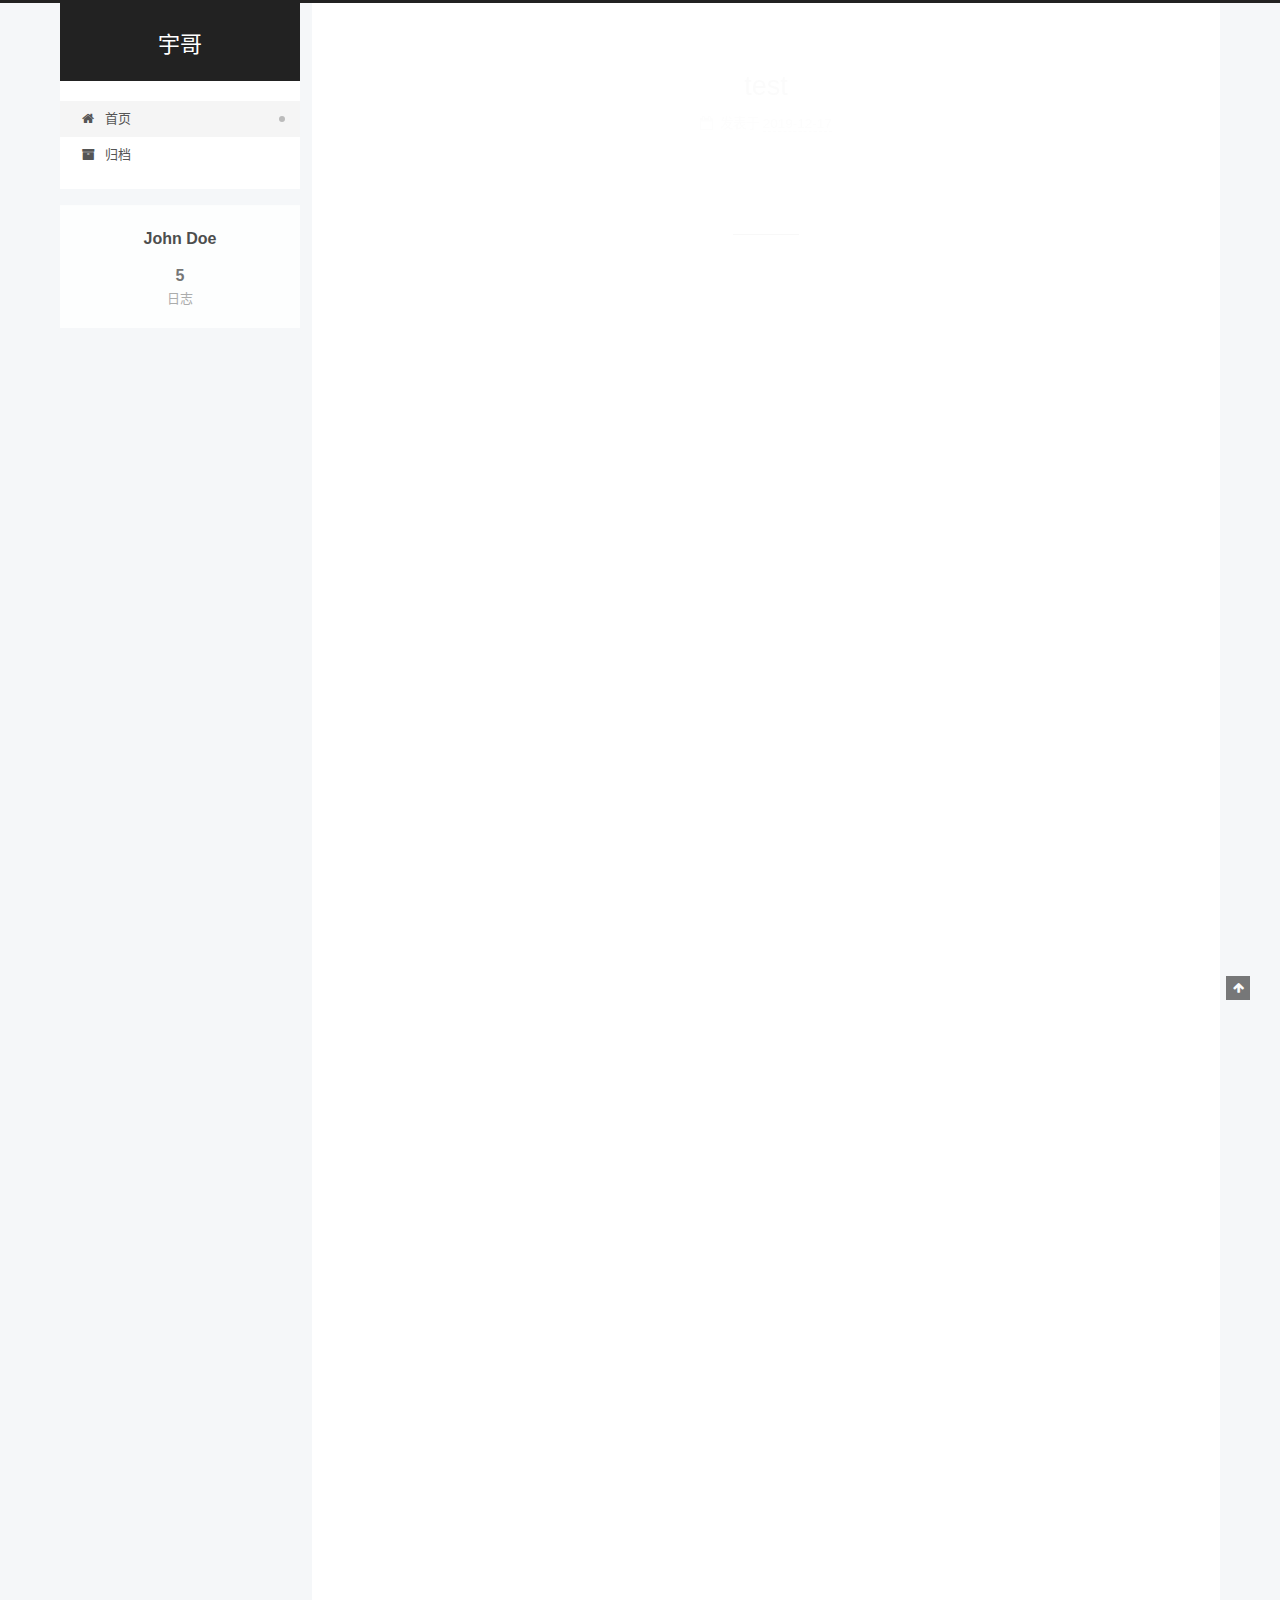
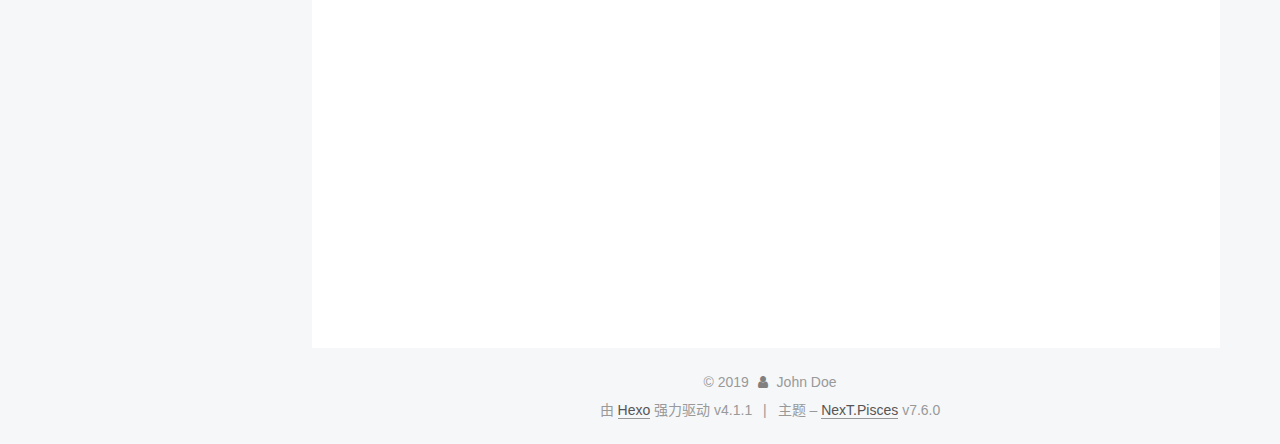
==== commit 8e6b4a3e: "Site updated: 2019-12-18 13:01:56" ====
--- a/index.html
+++ b/index.html
@@ -24,7 +24,7 @@
     scheme: 'Pisces',
     version: '7.6.0',
     exturl: false,
-    sidebar: {"position":"left","display":"post","padding":18,"offset":12,"onmobile":false,"url":"/images/timg.jpg","rounded":false,"rotated":false},
+    sidebar: {"position":"left","display":"post","padding":18,"offset":12,"onmobile":false},
     copycode: {"enable":false,"show_result":false,"style":null},
     back2top: {"enable":true,"sidebar":false,"scrollpercent":false},
     bookmark: {"enable":false,"color":"#222","save":"auto"},
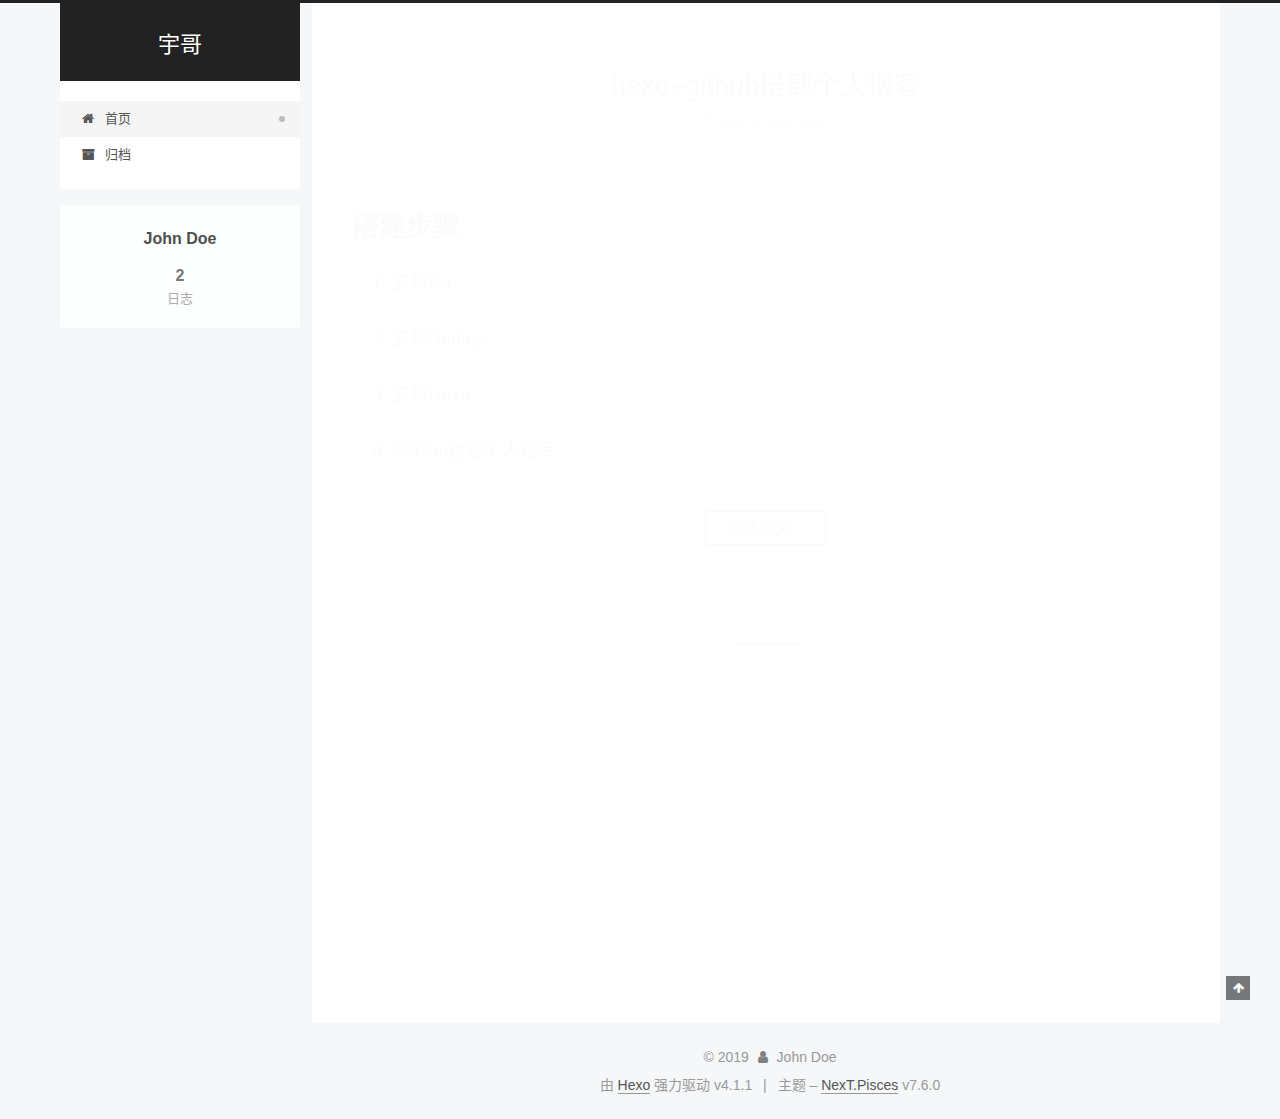
==== commit f6e7e707: "Site updated: 2019-12-19 22:16:10" ====
--- a/index.html
+++ b/index.html
@@ -165,188 +165,6 @@
   
   
   <article itemscope itemtype="http://schema.org/Article" class="post-block home" lang="zh-CN">
-    <link itemprop="mainEntityOfPage" href="http://yoursite.com/2019/12/17/test/">
-
-    <span hidden itemprop="author" itemscope itemtype="http://schema.org/Person">
-      <meta itemprop="image" content="/images/avatar.gif">
-      <meta itemprop="name" content="John Doe">
-      <meta itemprop="description" content="">
-    </span>
-
-    <span hidden itemprop="publisher" itemscope itemtype="http://schema.org/Organization">
-      <meta itemprop="name" content="宇哥">
-    </span>
-      <header class="post-header">
-        <h1 class="post-title" itemprop="name headline">
-          
-            <a href="/2019/12/17/test/" class="post-title-link" itemprop="url">test</a>
-        </h1>
-
-        <div class="post-meta">
-            <span class="post-meta-item">
-              <span class="post-meta-item-icon">
-                <i class="fa fa-calendar-o"></i>
-              </span>
-              <span class="post-meta-item-text">发表于</span>
-              
-
-              <time title="创建时间：2019-12-17 16:52:04 / 修改时间：18:23:17" itemprop="dateCreated datePublished" datetime="2019-12-17T16:52:04+08:00">2019-12-17</time>
-            </span>
-
-          
-
-        </div>
-      </header>
-
-    
-    
-    
-    <div class="post-body" itemprop="articleBody">
-
-      
-          
-      
-    </div>
-
-    
-    
-    
-      <footer class="post-footer">
-        <div class="post-eof"></div>
-      </footer>
-  </article>
-  
-  
-  
-
-        
-  
-  
-  <article itemscope itemtype="http://schema.org/Article" class="post-block home" lang="zh-CN">
-    <link itemprop="mainEntityOfPage" href="http://yoursite.com/2019/12/17/%E6%B5%8B%E8%AF%95/">
-
-    <span hidden itemprop="author" itemscope itemtype="http://schema.org/Person">
-      <meta itemprop="image" content="/images/avatar.gif">
-      <meta itemprop="name" content="John Doe">
-      <meta itemprop="description" content="">
-    </span>
-
-    <span hidden itemprop="publisher" itemscope itemtype="http://schema.org/Organization">
-      <meta itemprop="name" content="宇哥">
-    </span>
-      <header class="post-header">
-        <h1 class="post-title" itemprop="name headline">
-          
-            <a href="/2019/12/17/%E6%B5%8B%E8%AF%95/" class="post-title-link" itemprop="url">测试</a>
-        </h1>
-
-        <div class="post-meta">
-            <span class="post-meta-item">
-              <span class="post-meta-item-icon">
-                <i class="fa fa-calendar-o"></i>
-              </span>
-              <span class="post-meta-item-text">发表于</span>
-              
-
-              <time title="创建时间：2019-12-17 16:32:29 / 修改时间：18:23:20" itemprop="dateCreated datePublished" datetime="2019-12-17T16:32:29+08:00">2019-12-17</time>
-            </span>
-
-          
-
-        </div>
-      </header>
-
-    
-    
-    
-    <div class="post-body" itemprop="articleBody">
-
-      
-          <h3 id="测试123"><a href="#测试123" class="headerlink" title="测试123"></a>测试123</h3>
-      
-    </div>
-
-    
-    
-    
-      <footer class="post-footer">
-        <div class="post-eof"></div>
-      </footer>
-  </article>
-  
-  
-  
-
-        
-  
-  
-  <article itemscope itemtype="http://schema.org/Article" class="post-block home" lang="zh-CN">
-    <link itemprop="mainEntityOfPage" href="http://yoursite.com/2019/12/17/%E4%B8%8A%E4%BC%A0%E6%96%87%E7%AB%A0/">
-
-    <span hidden itemprop="author" itemscope itemtype="http://schema.org/Person">
-      <meta itemprop="image" content="/images/avatar.gif">
-      <meta itemprop="name" content="John Doe">
-      <meta itemprop="description" content="">
-    </span>
-
-    <span hidden itemprop="publisher" itemscope itemtype="http://schema.org/Organization">
-      <meta itemprop="name" content="宇哥">
-    </span>
-      <header class="post-header">
-        <h1 class="post-title" itemprop="name headline">
-          
-            <a href="/2019/12/17/%E4%B8%8A%E4%BC%A0%E6%96%87%E7%AB%A0/" class="post-title-link" itemprop="url">上传文章</a>
-        </h1>
-
-        <div class="post-meta">
-            <span class="post-meta-item">
-              <span class="post-meta-item-icon">
-                <i class="fa fa-calendar-o"></i>
-              </span>
-              <span class="post-meta-item-text">发表于</span>
-              
-
-              <time title="创建时间：2019-12-17 16:15:03 / 修改时间：18:24:30" itemprop="dateCreated datePublished" datetime="2019-12-17T16:15:03+08:00">2019-12-17</time>
-            </span>
-
-          
-
-        </div>
-      </header>
-
-    
-    
-    
-    <div class="post-body" itemprop="articleBody">
-
-      
-          <h1 id="这是一级标题"><a href="#这是一级标题" class="headerlink" title="这是一级标题"></a>这是一级标题</h1>
-          <!--noindex-->
-            <div class="post-button">
-              <a class="btn" href="/2019/12/17/%E4%B8%8A%E4%BC%A0%E6%96%87%E7%AB%A0/#more" rel="contents">
-                阅读全文 &raquo;
-              </a>
-            </div>
-          <!--/noindex-->
-        
-      
-    </div>
-
-    
-    
-    
-      <footer class="post-footer">
-        <div class="post-eof"></div>
-      </footer>
-  </article>
-  
-  
-  
-
-        
-  
-  
-  <article itemscope itemtype="http://schema.org/Article" class="post-block home" lang="zh-CN">
     <link itemprop="mainEntityOfPage" href="http://yoursite.com/2019/12/17/hexo-github%E6%90%AD%E8%BD%BD%E4%B8%AA%E4%BA%BA%E5%8D%9A%E5%AE%A2/">
 
     <span hidden itemprop="author" itemscope itemtype="http://schema.org/Person">
@@ -555,7 +373,7 @@
       <div class="site-state-item site-state-posts">
           <a href="/archives/">
         
-          <span class="site-state-item-count">5</span>
+          <span class="site-state-item-count">2</span>
           <span class="site-state-item-name">日志</span>
         </a>
       </div>
